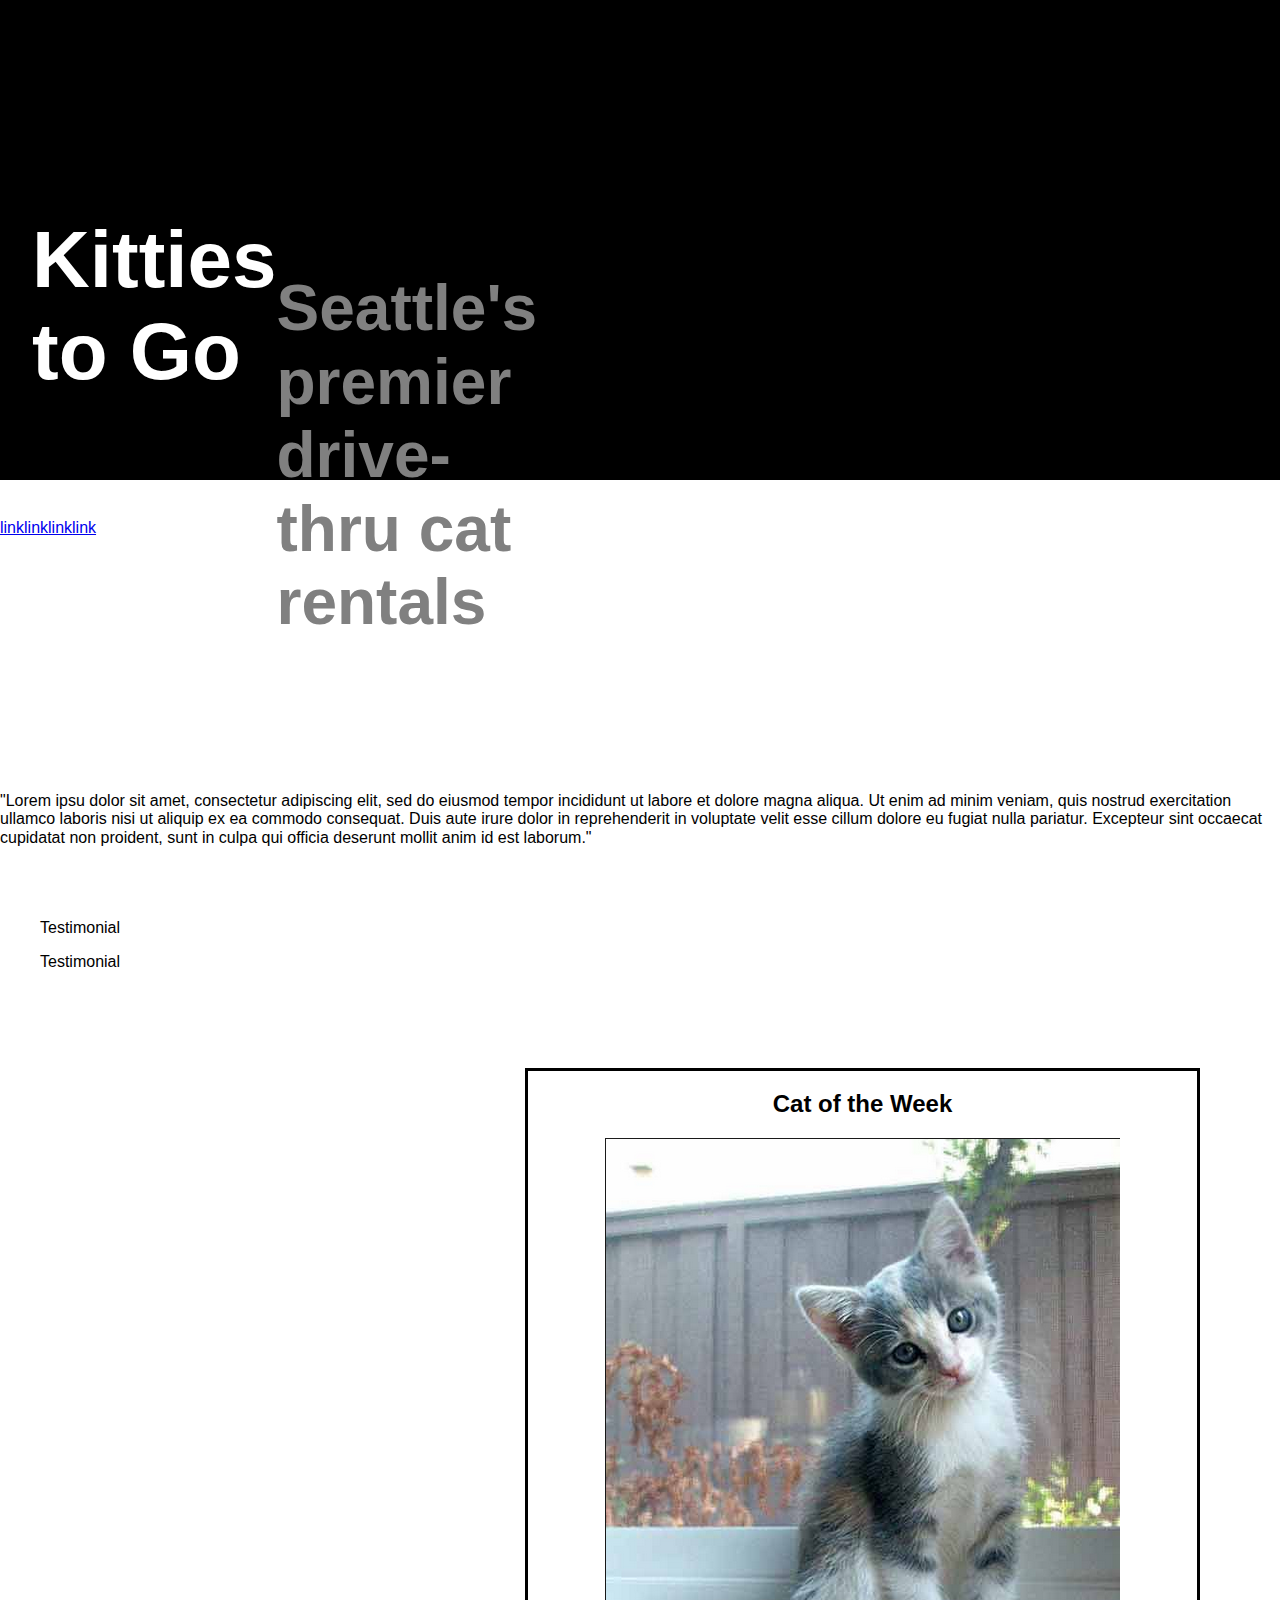
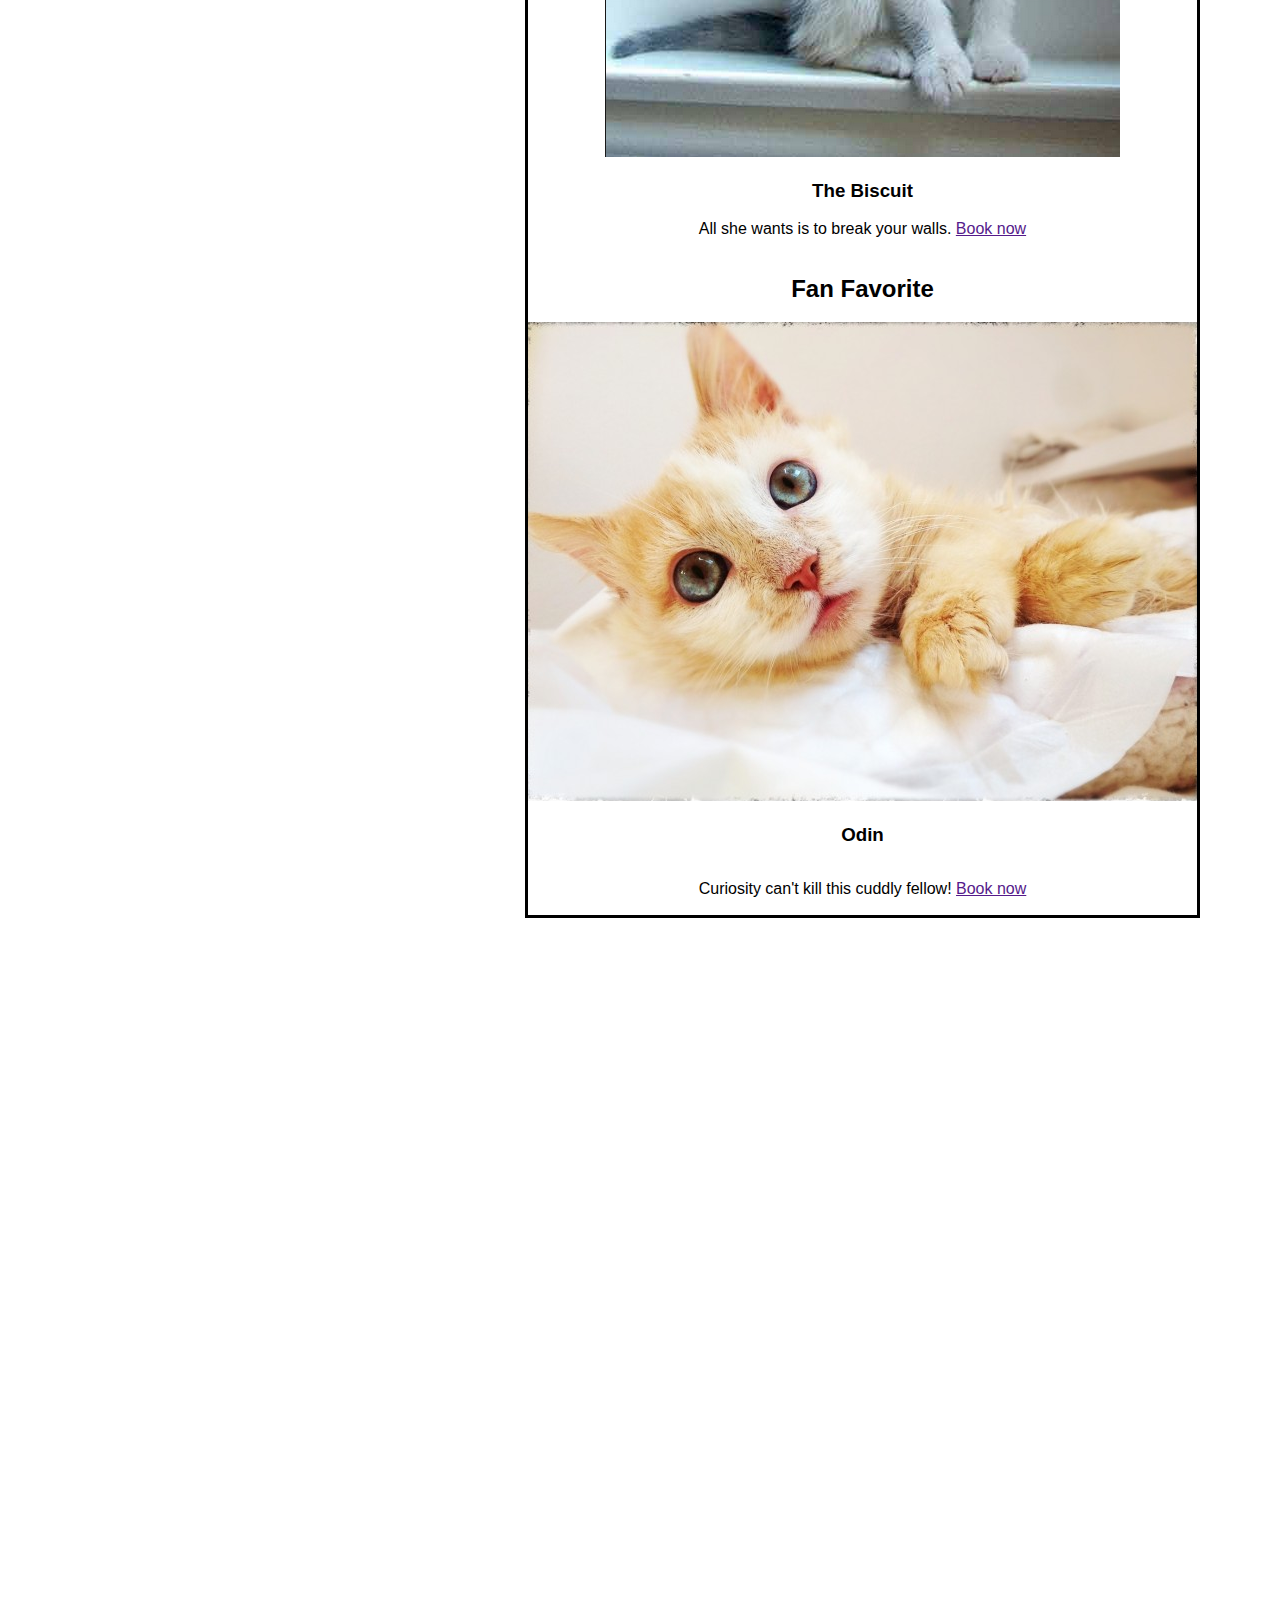
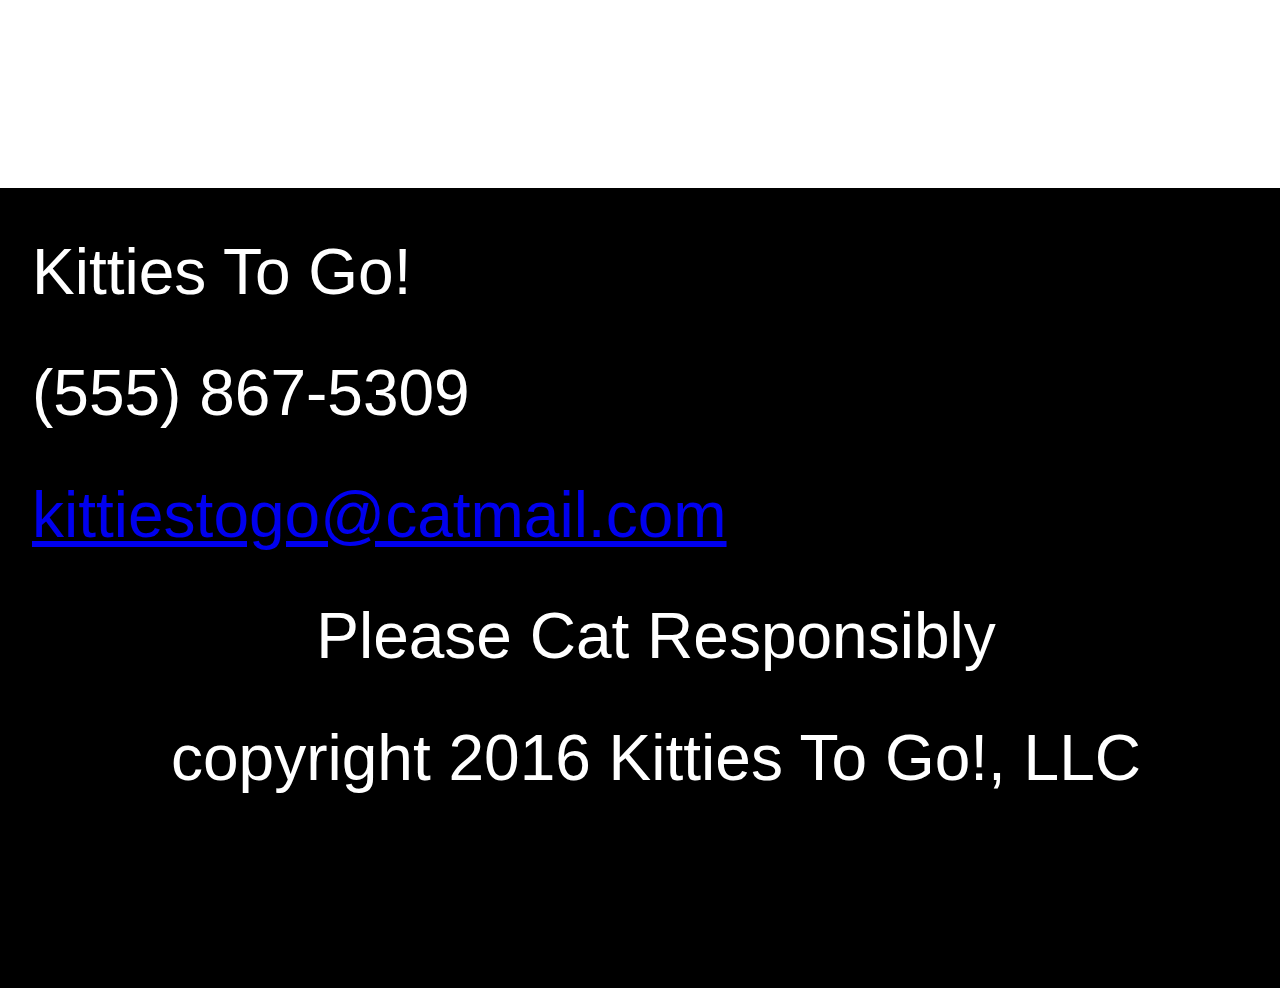
==== index.html @ f411ae08 "adjusts footer, turns header into flexbox, adjusts css classes to match" ====
<!DOCTYPE html>
<html>
  <head>
    <meta charset="utf-8">
    <title>Kitties-to-Go</title>
    <link rel="stylesheet" type="text/css" href="styles/normalize.css">
    <link rel="stylesheet" type="text/css" href="styles/k2g-stylesheet.css"/>
    <link rel="stylesheet" type="text/css" href="styles/positioning.css"/>
  </head>
  <main class = "container">

    <header class="kitten-header">
      <h1> Kitties to Go </h1>
      <h2> Seattle's premier drive-thru cat rentals </h2>
      <div class="kh-cta">
      <p> Open right MEOW! Book a cat! </p>
    </div>
    </header>
    <nav class="kitten-nav">

      <a href="url"> link </a>
      <a href="url"> link </a>
      <a href="url"> link </a>
      <a href="url"> link </a>

    </nav>
<div>
    <section class="kitten-body">
      <h2></h2>
        <article>
          <p>

            "Lorem ipsu dolor sit amet, consectetur
            adipiscing elit, sed do eiusmod tempor incididunt
            ut labore et dolore magna aliqua. Ut enim ad minim
            veniam, quis nostrud exercitation ullamco laboris
            nisi ut aliquip ex ea commodo consequat. Duis aute irure
            dolor in reprehenderit in voluptate velit esse cillum
            dolore eu fugiat nulla pariatur. Excepteur sint occaecat
            cupidatat non proident, sunt in culpa qui officia deserunt
            mollit anim id est laborum."
          </p>
        </article>
        <h2></h2>
          <article>
            <blockquote> Testimonial
            </blockquote>

            <blockquote> Testimonial
            </blockquote>
        </article>
    </section>
</div>

<aside class="kitten-aside">
  <div>
    <h2>Cat of the Week</h2>
    <img src="mockup-images/biscuit.png" alt="biscuit the kitten">

    <h3>The Biscuit</h3>
        <p> All she wants is to break your walls.
            <a href="">Book now</a>
        </p>
  </div>

  <div>
    <h2>Fan Favorite</h2>
      <img src="mockup-images/odin.png " alt="">
  </div>
   <h3>Odin</h3>
        <p> Curiosity can't kill this cuddly fellow!
          <a href="">Book now</a>
        </p>
</aside>
  <footer class="kitten-footer">
      <p class="kf-text"> Kitties To Go!</p>
      <p class="kf-text">(555) 867-5309 </p>
      <p class="link"> <a href="kittiestogo@catmail.com">kittiestogo@catmail.com</a></p>

     <p class="kf-copyright"> Please Cat Responsibly </p>
     <p class="kf-copyright"> copyright 2016 Kitties To Go!, LLC </p>


  </footer>

</main>
</html>
---- styles/k2g-stylesheet.css ----
/*root font */
html {font-size: 16px;
      font-family: "Arial", Gadget, sans-serif
}
.kitten-header {
 background-color: #000;
 color: white;
 height: 30rem;
}

.kitten-header h1{
 color: white;
}

.kitten-header h2 {
 color: #808080;
 margin-top: 17rem;
}

.kh-cta {
  font-size: 4rem;
  color: red;
  margin-left: 200rem;
}

}

.kitten-nav {
  background-color: #808080;
  color: #000;
  font-size: 1.5rem;

}
.kitten-nav p {
  color: #000;
  font-size: 5rem;
  padding-top: 0;
}

.kitten-aside {
  border: 3px solid black;
  text-align: center;
}

.kitten-footer {
  background: #000;
  color: #fff;
}
.kf-text {
  font-size: 4rem;
}
.kf-copyright {
  text-align: center;
  font-size: 4rem;
  margin-bottom: 20rem;
}
.link {
    font-size: 4rem;
    color: red;
}

/*
* { box-sizing: border-box;}

.aside-container {
  display: flex;
  flex-direction: column;
  justify-content: space-around;
  flex-wrap: wrap;
  align-self: flex-center;
}
*/
---- styles/positioning.css ----
* {box-sizing: border-box;}

.page-wrapper {
  min-height: 100%;
  padding-bottom: 30rem;
  position: relative;
}


.kitten-header {
  display: flex;
  flex-direction: row;
  justify-content: flex-start;

}

.kitten-header h1  {
  font-size: 5rem;
  padding-top: 10rem;
  padding-left: 2rem;
}
.kitten-header h2 {
  font-size: 4rem;
}

.kh-cta {
  font-size: 5rem;
  padding-top: 0;


}

.kitten-nav {
  height: 6rem;
  margin-bottom: 6rem;
  display: flex;
  flex-wrap: wrap;

  align-items: flex-start;
  align-content: space-around;
}

.kitten-body {
    display: flex;
    flex-direction: column;
    justify-content: center;
    align-items: stretch;
    margin-top: 10rem;
}

.kitten-aside {
  display: flex;
  float: right;
  justify-content: flex-end;
  flex-direction: column;
  align-items: stretch;
  margin-top: 5rem;
  margin-bottom: 10rem;
  margin-right: 5rem;
  }

.kitten-footer {
  display: block;
  justify-content: flex-end;
  flex-direction: column;
  height: 50rem;
  margin-top: 150rem;
  margin-bottom: 0rem;
  margin-right: 5rem;
  width: 100%;
}


.kitten-footer p {
  padding-top: 3rem;
  padding-right: 0;
  padding-left: 2rem;
  margin: 0;

}




/*
.kitten-header {
  width: 100%;
  height: 15rem;
  padding: .5rem 0 0 0;
  position: absolute;

}


.kitten-aside{
  display: flex;
  float: right;
  justify-content: flex-end;
  flex-direction: column;
  align-items: stretch;
  margin-top: 30rem;
  margin-bottom: 10rem;
  margin-right: 0rem;
}

.kitten-footer {
display: block;
margin: 0;
padding: 5px;
min-height: 100px;
border: 1px solid #000;
background: #000;
  }

/*
background-color: #000;
margin: 0;
padding: .5rem 0 .5rem 0;
width: 100%;
height: 15rem;
position: absolute;
}
*/
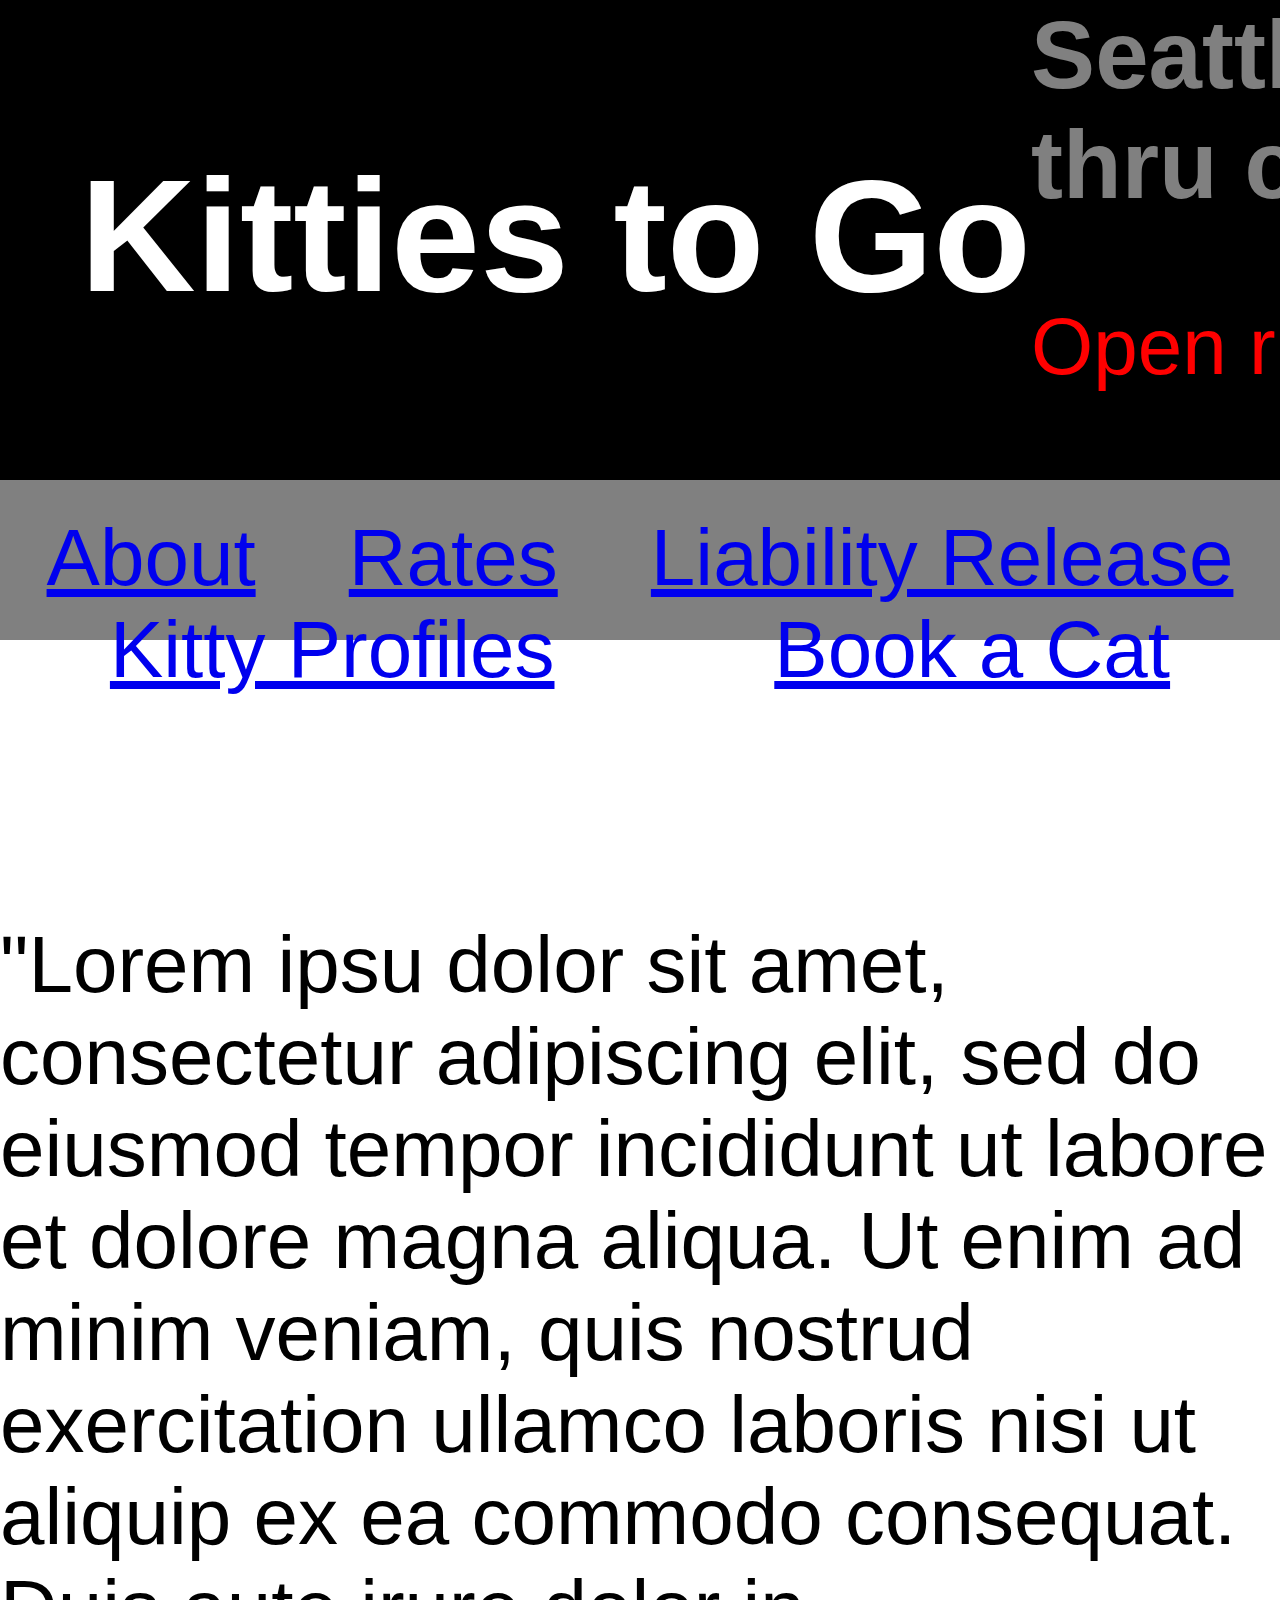
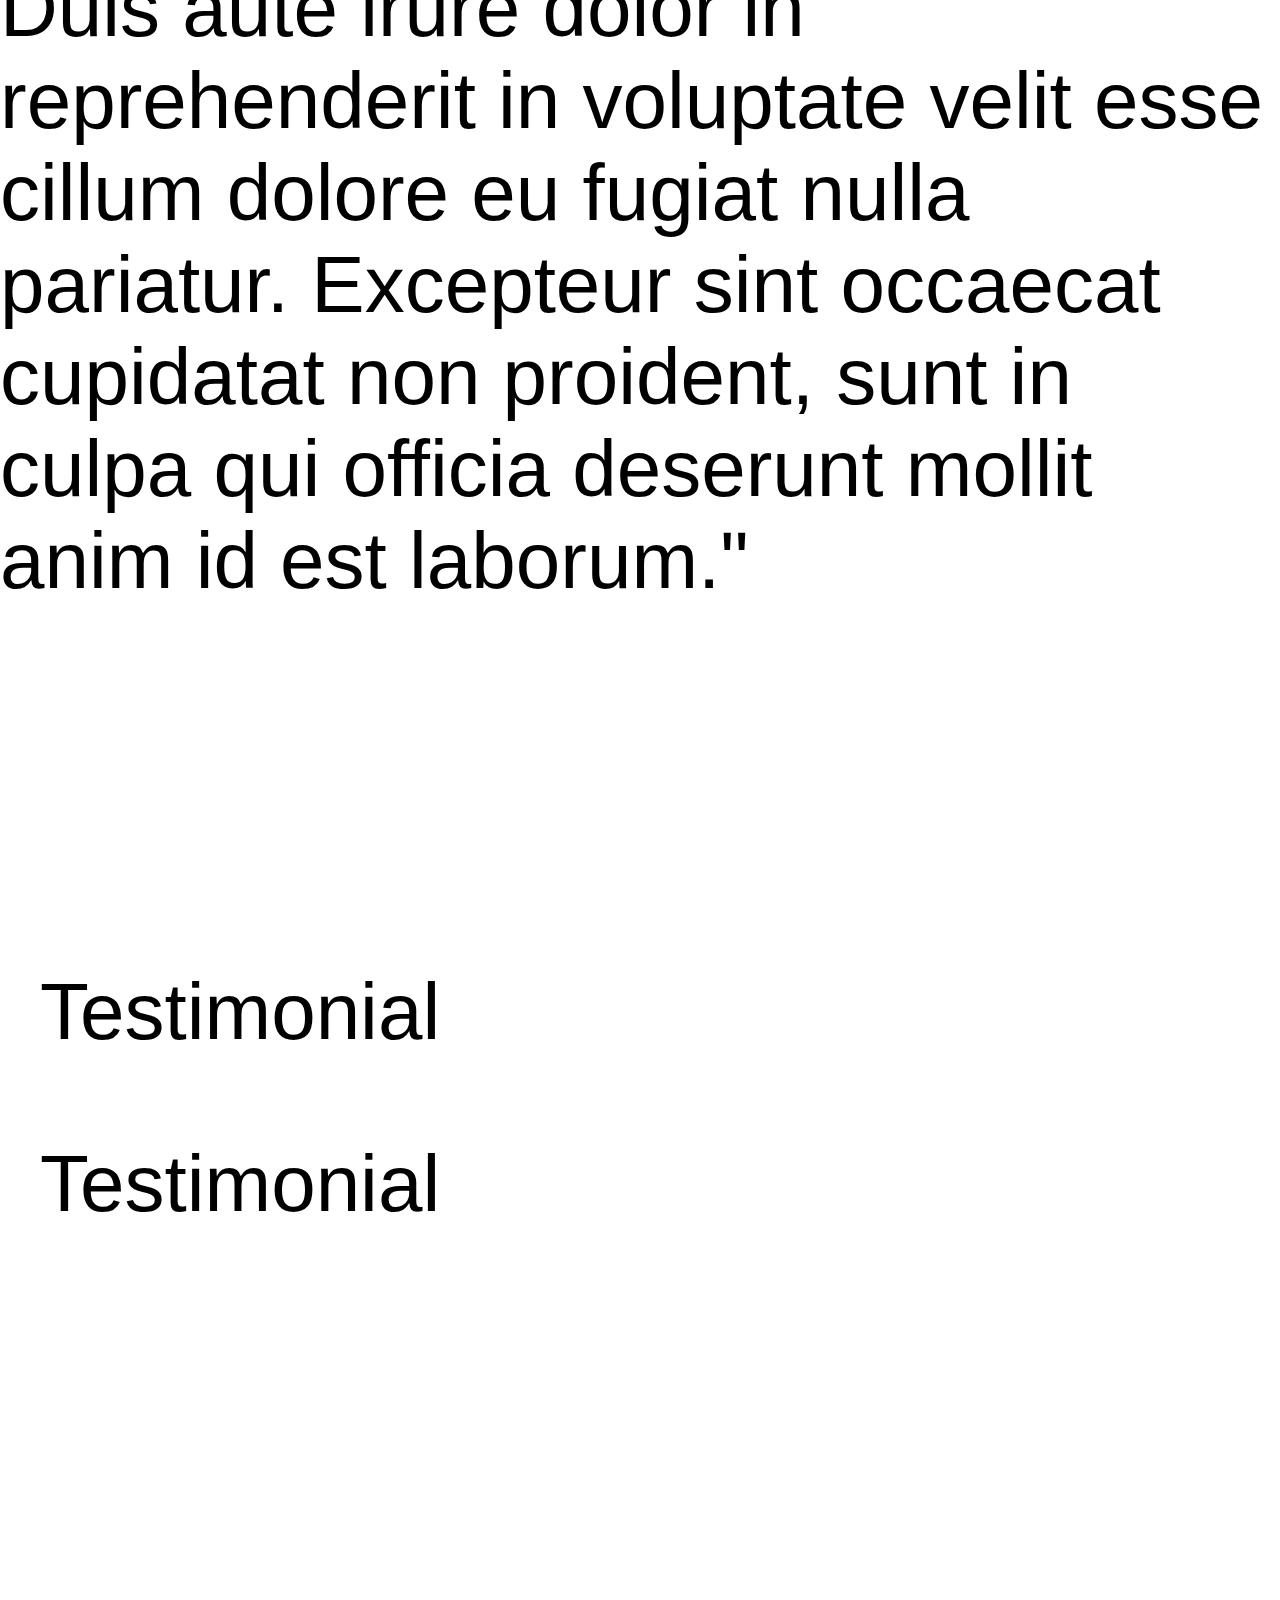
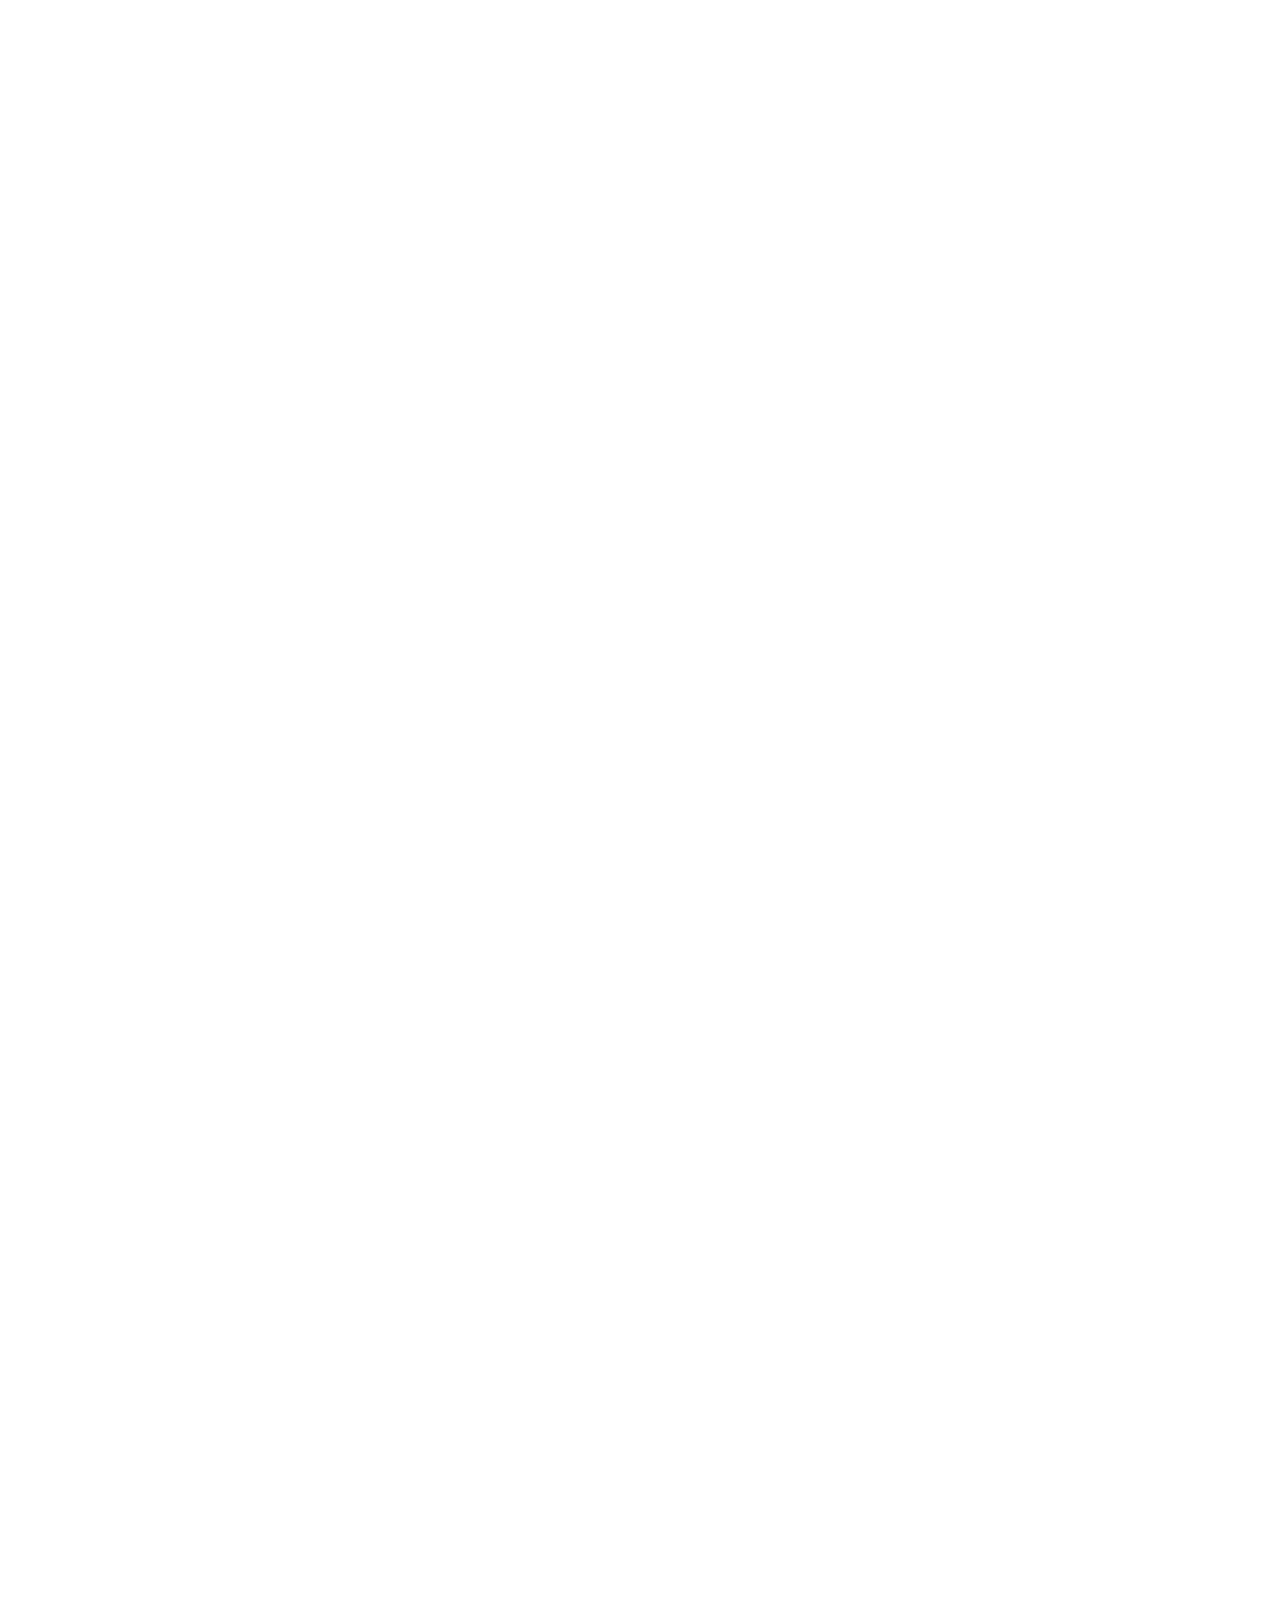
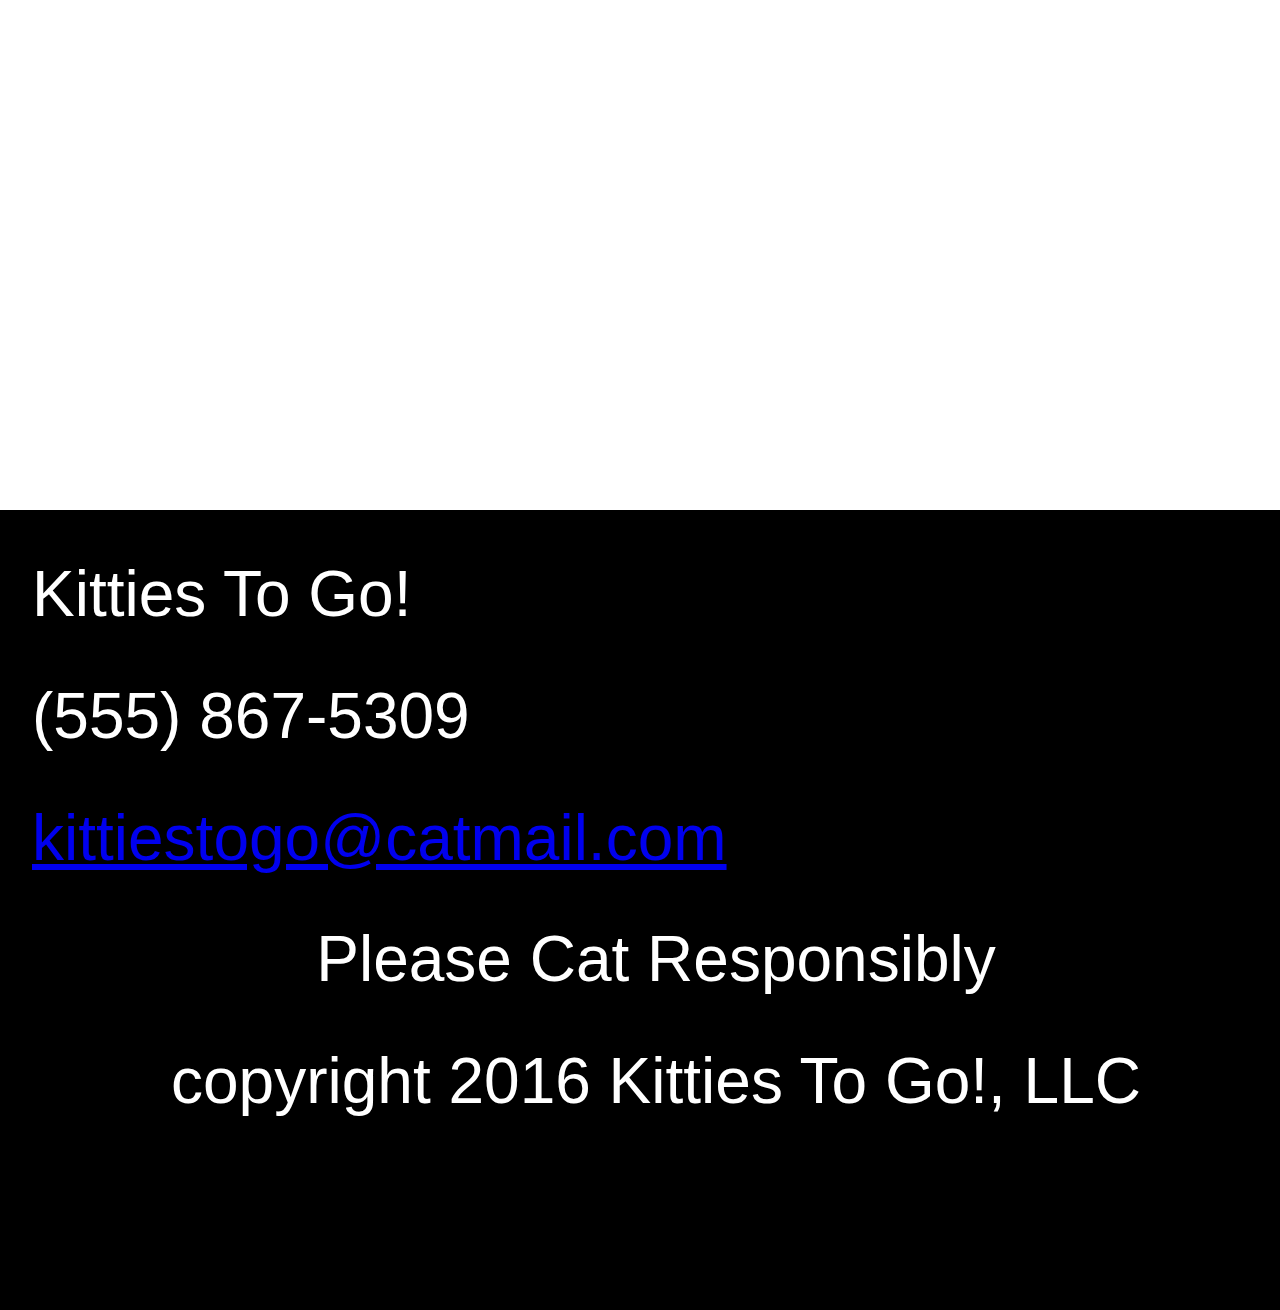
==== commit c8926463: "corrects classes to match new css" ====
--- a/index.html
+++ b/index.html
@@ -12,17 +12,17 @@
     <header class="kitten-header">
       <h1> Kitties to Go </h1>
       <h2> Seattle's premier drive-thru cat rentals </h2>
-      <div class="kh-cta">
+      <div>
       <p> Open right MEOW! Book a cat! </p>
     </div>
     </header>
     <nav class="kitten-nav">
 
-      <a href="url"> link </a>
-      <a href="url"> link </a>
-      <a href="url"> link </a>
-      <a href="url"> link </a>
-
+      <a href="url"> About </a>
+      <a href="url"> Rates </a>
+      <a href="url"> Liability Release </a>
+      <a href="url"> Kitty Profiles </a>
+      <a href="url"> Book a Cat </a>
     </nav>
 <div>
     <section class="kitten-body">
@@ -51,7 +51,7 @@
         </article>
     </section>
 </div>
-
+<!--
 <aside class="kitten-aside">
   <div>
     <h2>Cat of the Week</h2>
@@ -72,6 +72,7 @@
           <a href="">Book now</a>
         </p>
 </aside>
+-->
   <footer class="kitten-footer">
       <p class="kf-text"> Kitties To Go!</p>
       <p class="kf-text">(555) 867-5309 </p>
--- a/styles/k2g-stylesheet.css
+++ b/styles/k2g-stylesheet.css
@@ -4,38 +4,35 @@
 }
 .kitten-header {
  background-color: #000;
- color: white;
  height: 30rem;
 }
 
 .kitten-header h1{
  color: white;
+ font-size: 10rem;
 }
 
 .kitten-header h2 {
  color: #808080;
- margin-top: 17rem;
+ font-size: 6rem;
+
 }
 
-.kh-cta {
-  font-size: 4rem;
+.kitten-header p {
   color: red;
-  margin-left: 200rem;
-}
-
+  font-size: 5rem;
 }
 
 .kitten-nav {
   background-color: #808080;
   color: #000;
-  font-size: 1.5rem;
+  font-size: 5rem;
+}
 
+.kitten-body{
+  font-size: 5rem;
 }
-.kitten-nav p {
-  color: #000;
-  font-size: 5rem;
-  padding-top: 0;
-}
+
 
 .kitten-aside {
   border: 3px solid black;
--- a/styles/positioning.css
+++ b/styles/positioning.css
@@ -9,45 +9,43 @@
 
 .kitten-header {
   display: flex;
-  flex-direction: row;
-  justify-content: flex-start;
+  flex-wrap: wrap;
+  flex-direction: column;
+  align-items: flex-start;
+  padding-left: 5rem;
 
 }
 
 .kitten-header h1  {
-  font-size: 5rem;
-  padding-top: 10rem;
-  padding-left: 2rem;
-}
-.kitten-header h2 {
-  font-size: 4rem;
+  padding: 0;
+  margin: 0;
+  margin-top: 9rem;
 }
 
-.kh-cta {
-  font-size: 5rem;
-  padding-top: 0;
+.kitten-header h2 {
+  padding: 0;
+  margin: 0;
+}
 
 
+.kitten-nav {
+  height: 10rem;
+  display: flex;
+  flex-direction: row;
+  justify-content: space-around;
+  flex-wrap: wrap;
+  padding-top: 2rem;
 }
 
-.kitten-nav {
-  height: 6rem;
-  margin-bottom: 6rem;
-  display: flex;
-  flex-wrap: wrap;
-
-  align-items: flex-start;
-  align-content: space-around;
-}
 
 .kitten-body {
     display: flex;
     flex-direction: column;
     justify-content: center;
+    flex-wrap: wrap;
     align-items: stretch;
-    margin-top: 10rem;
 }
-
+/*
 .kitten-aside {
   display: flex;
   float: right;
@@ -58,6 +56,7 @@
   margin-bottom: 10rem;
   margin-right: 5rem;
   }
+  */
 
 .kitten-footer {
   display: block;
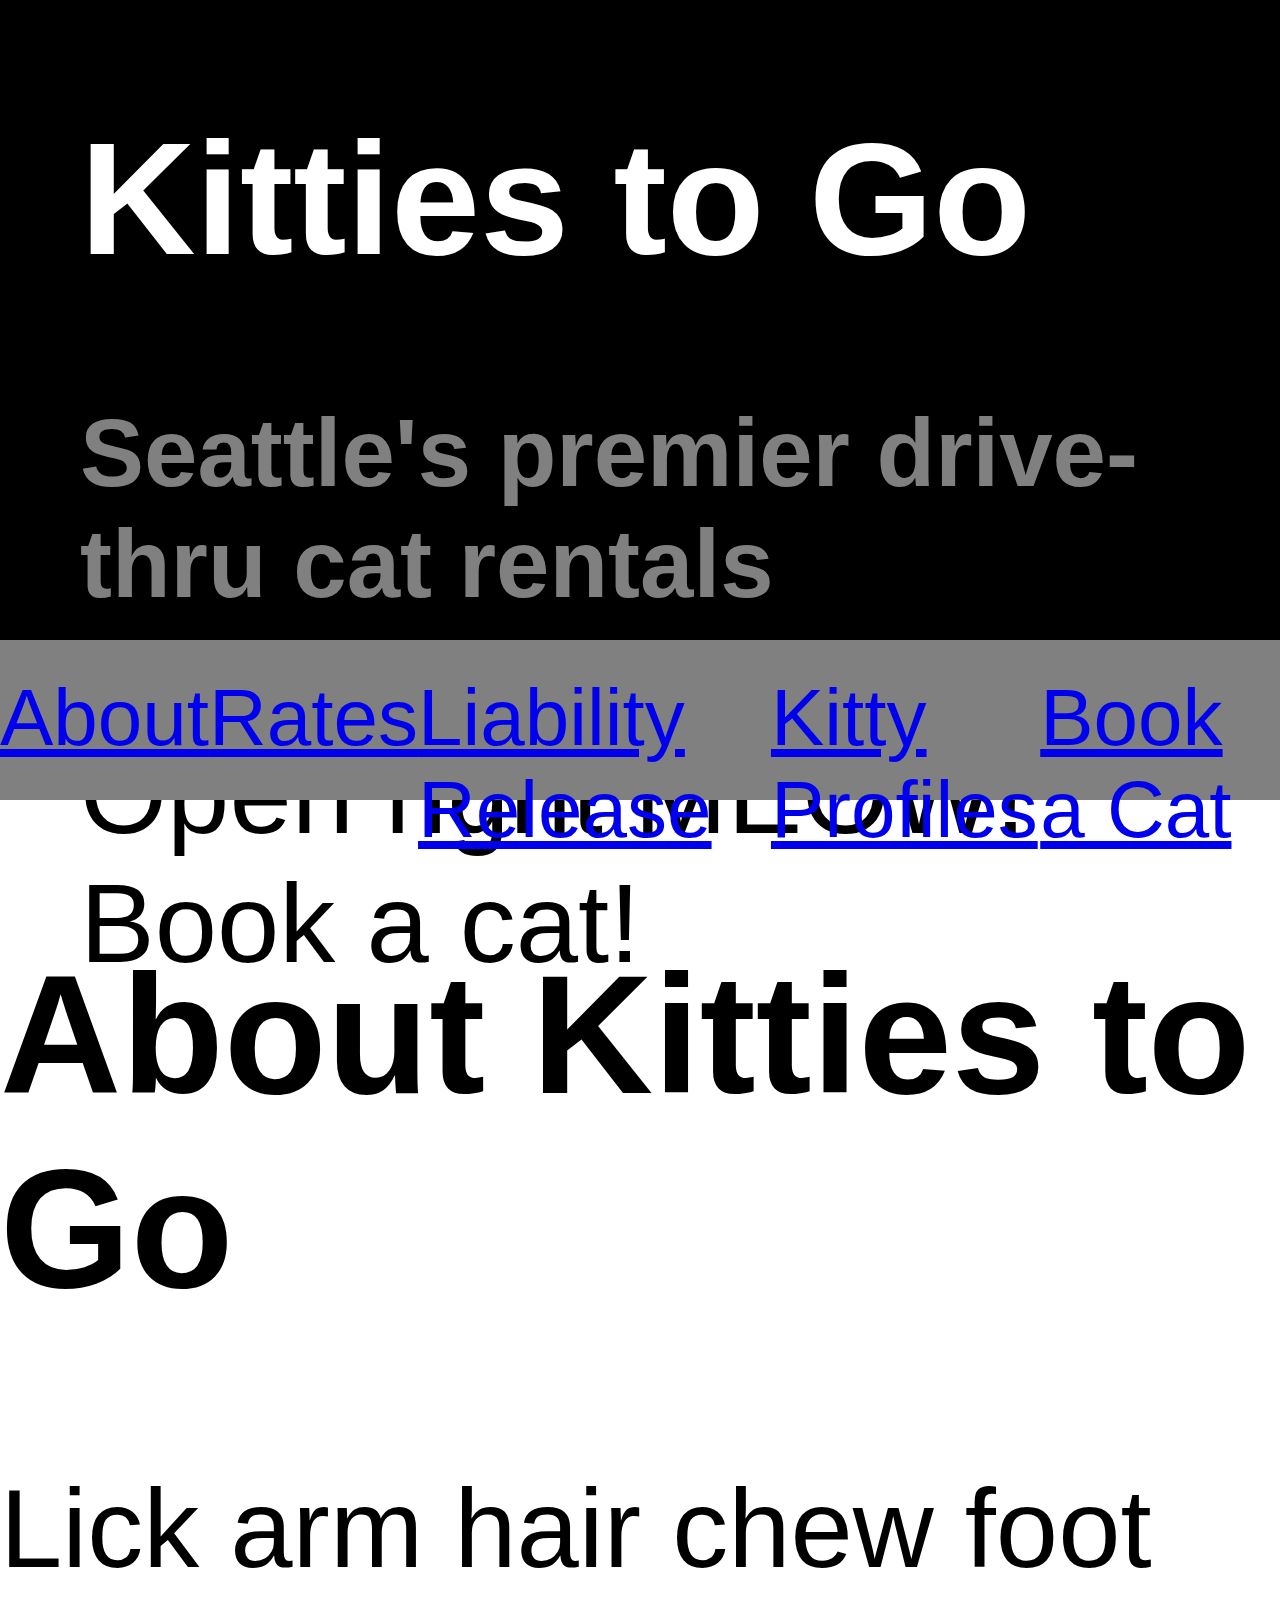
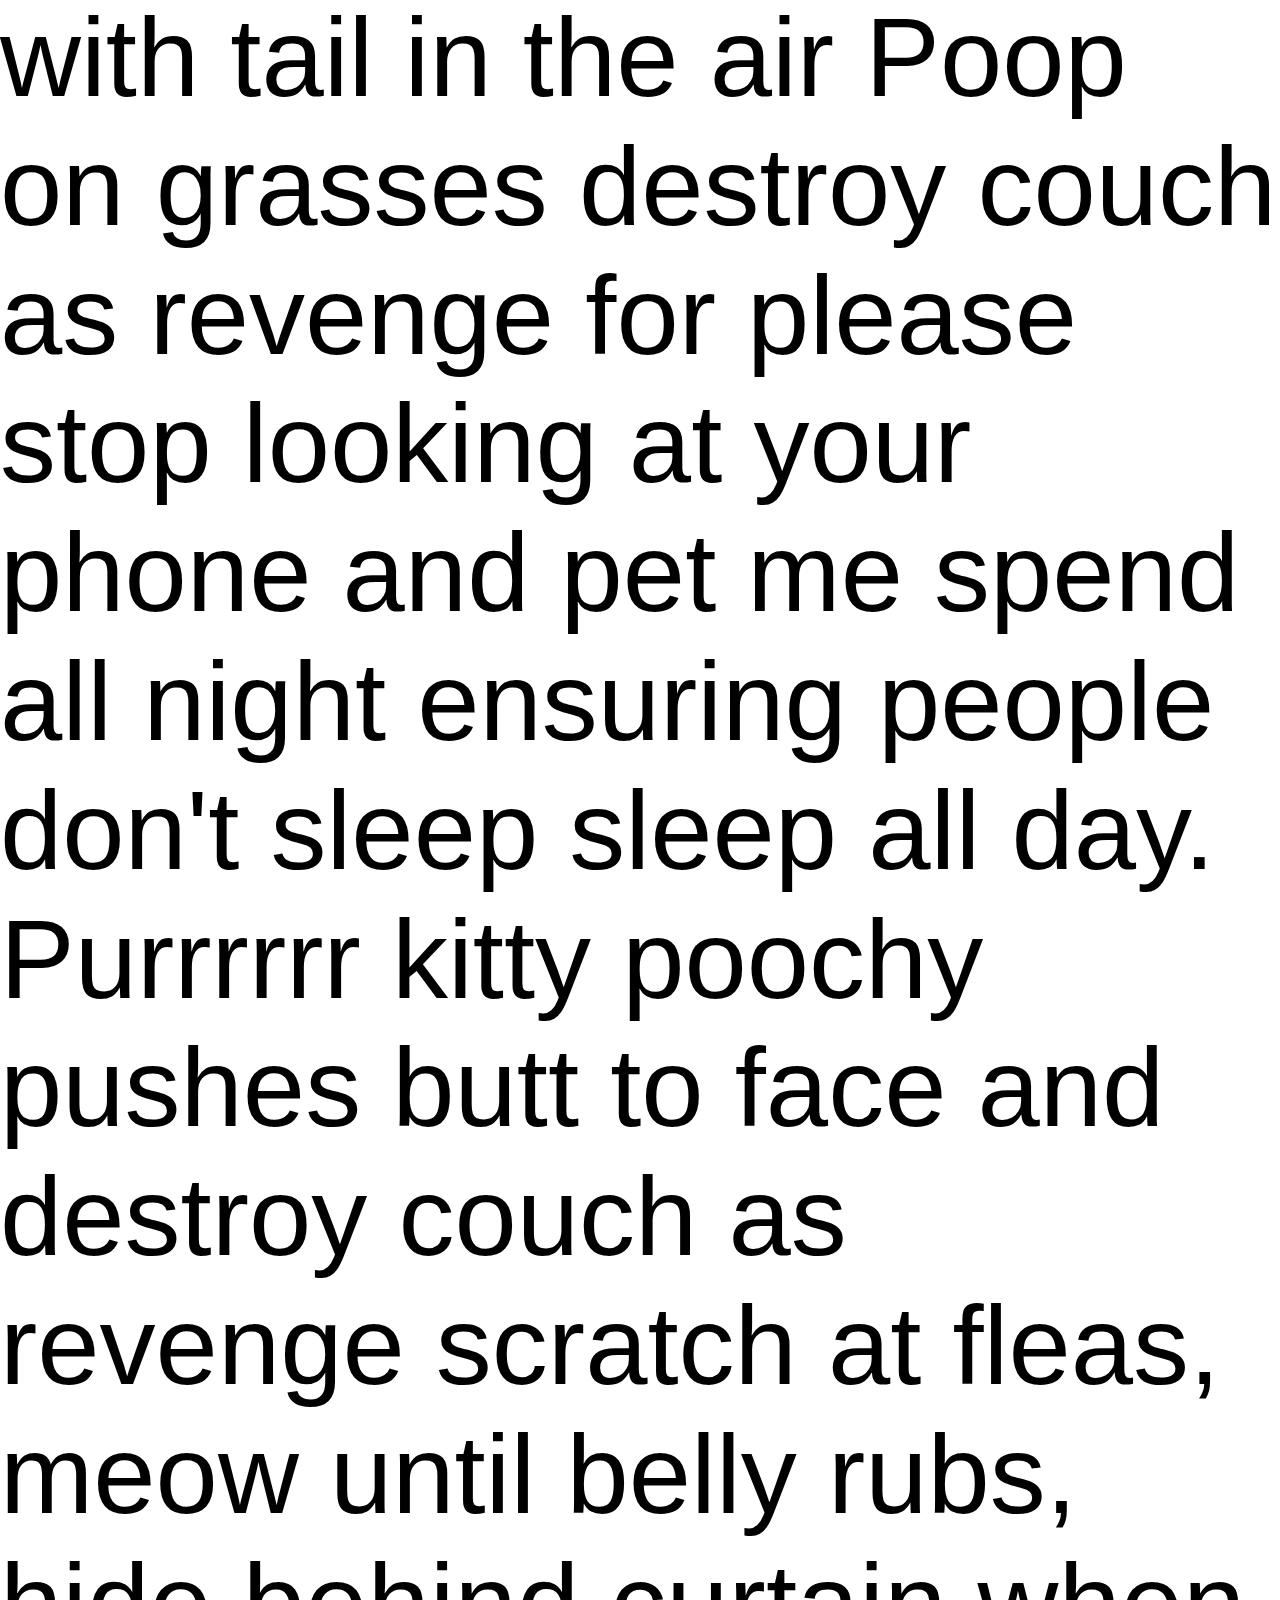
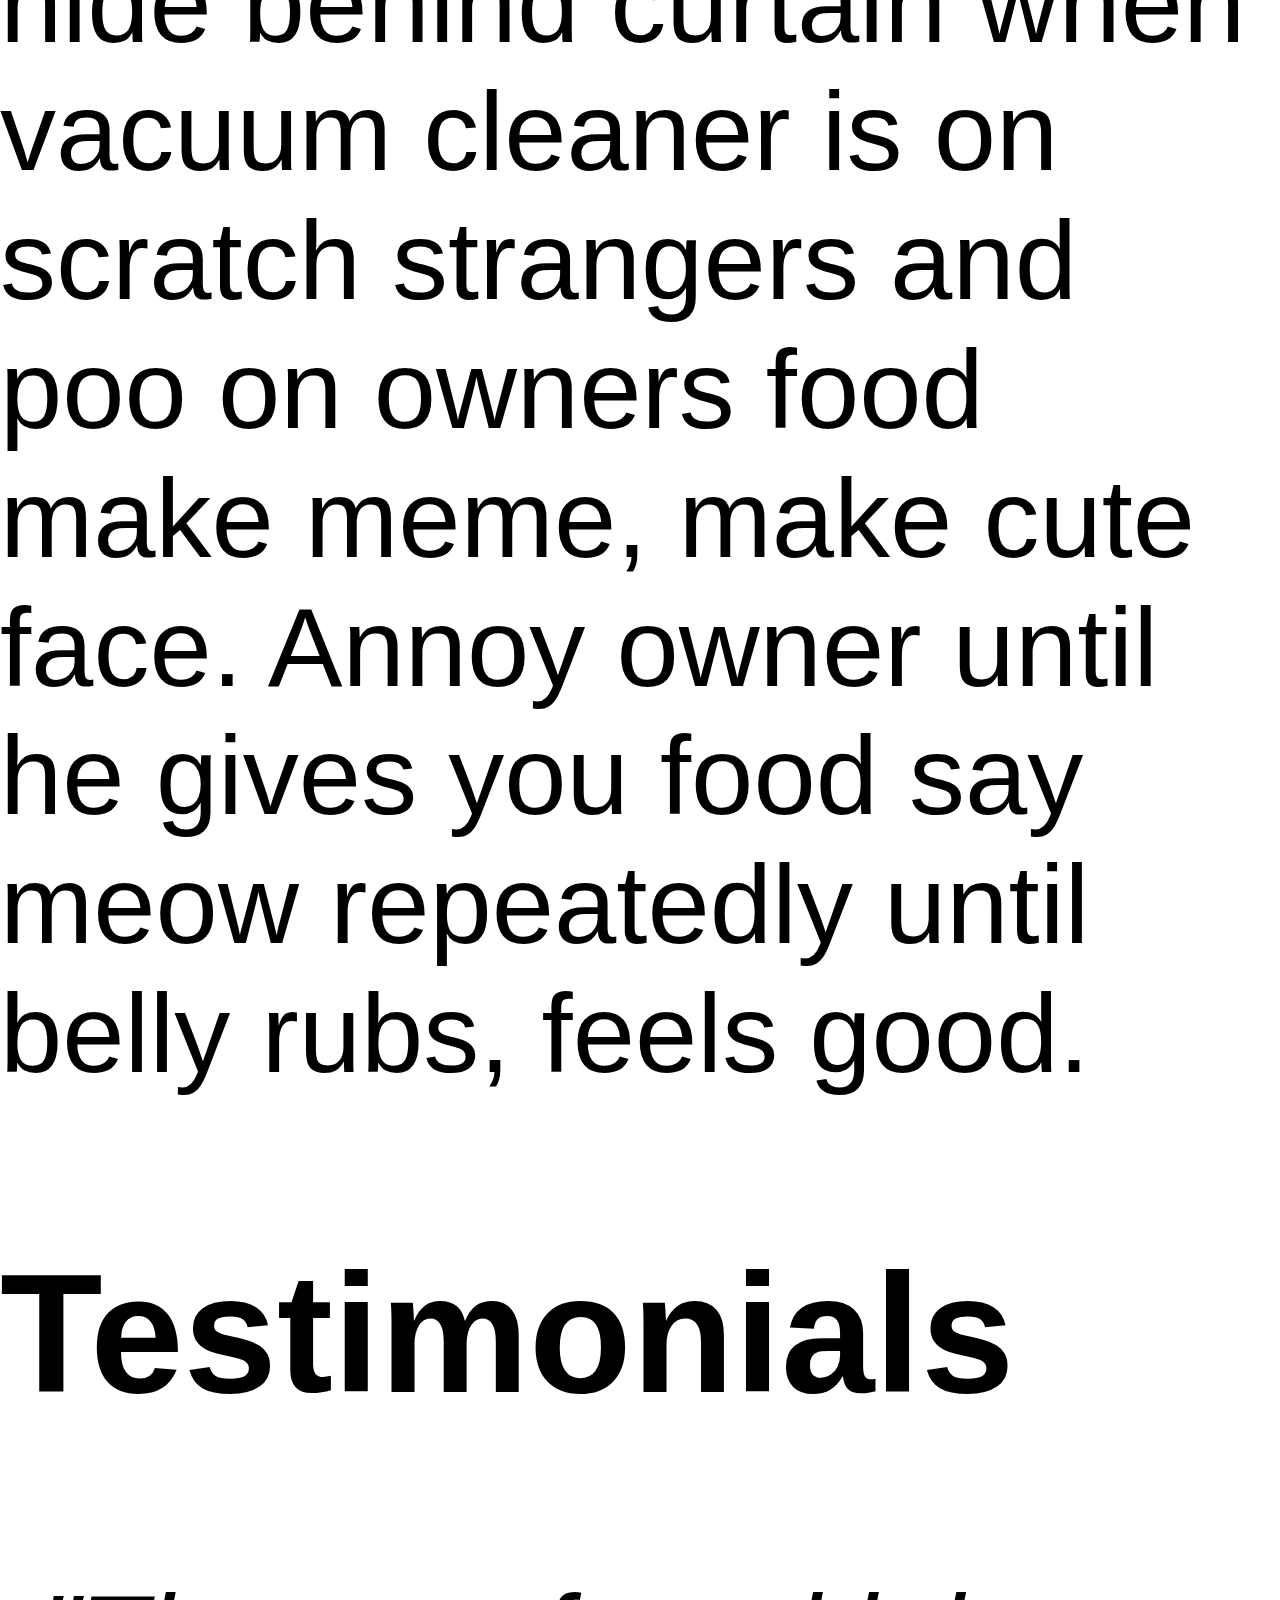
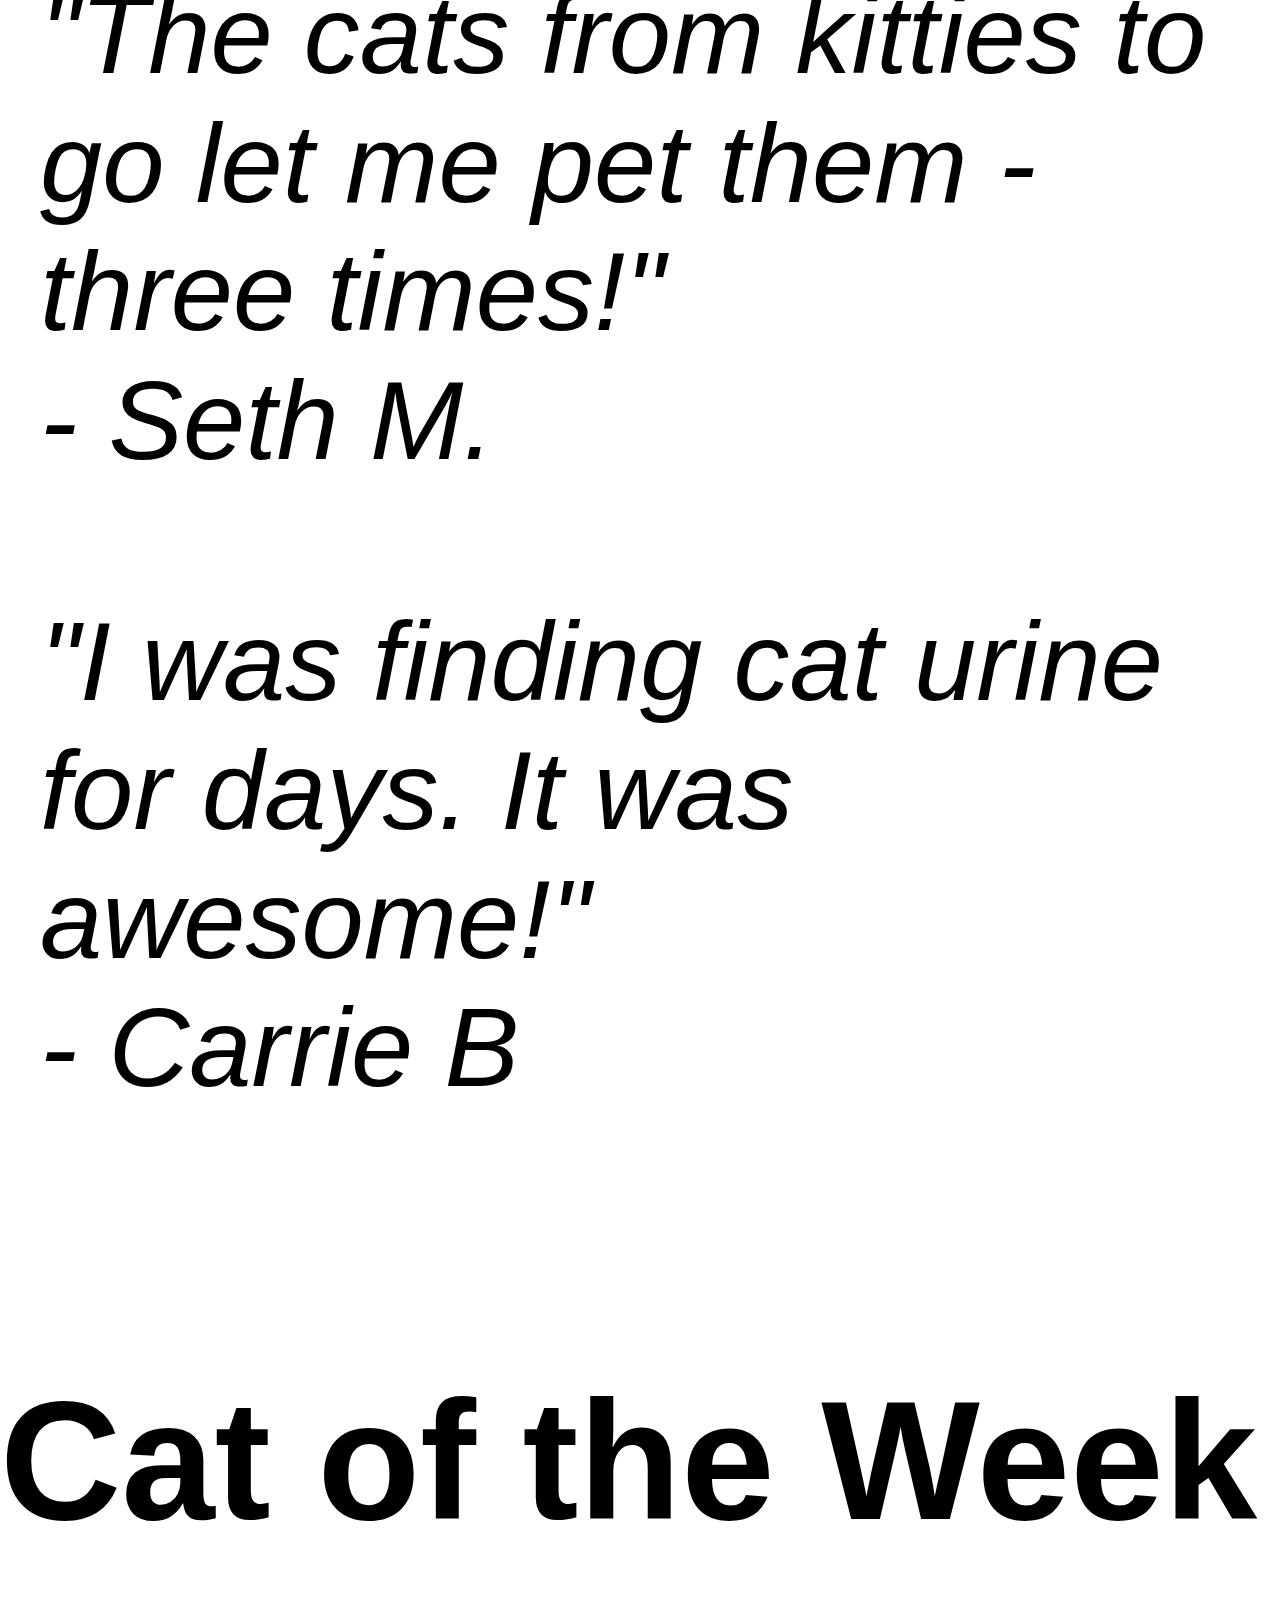
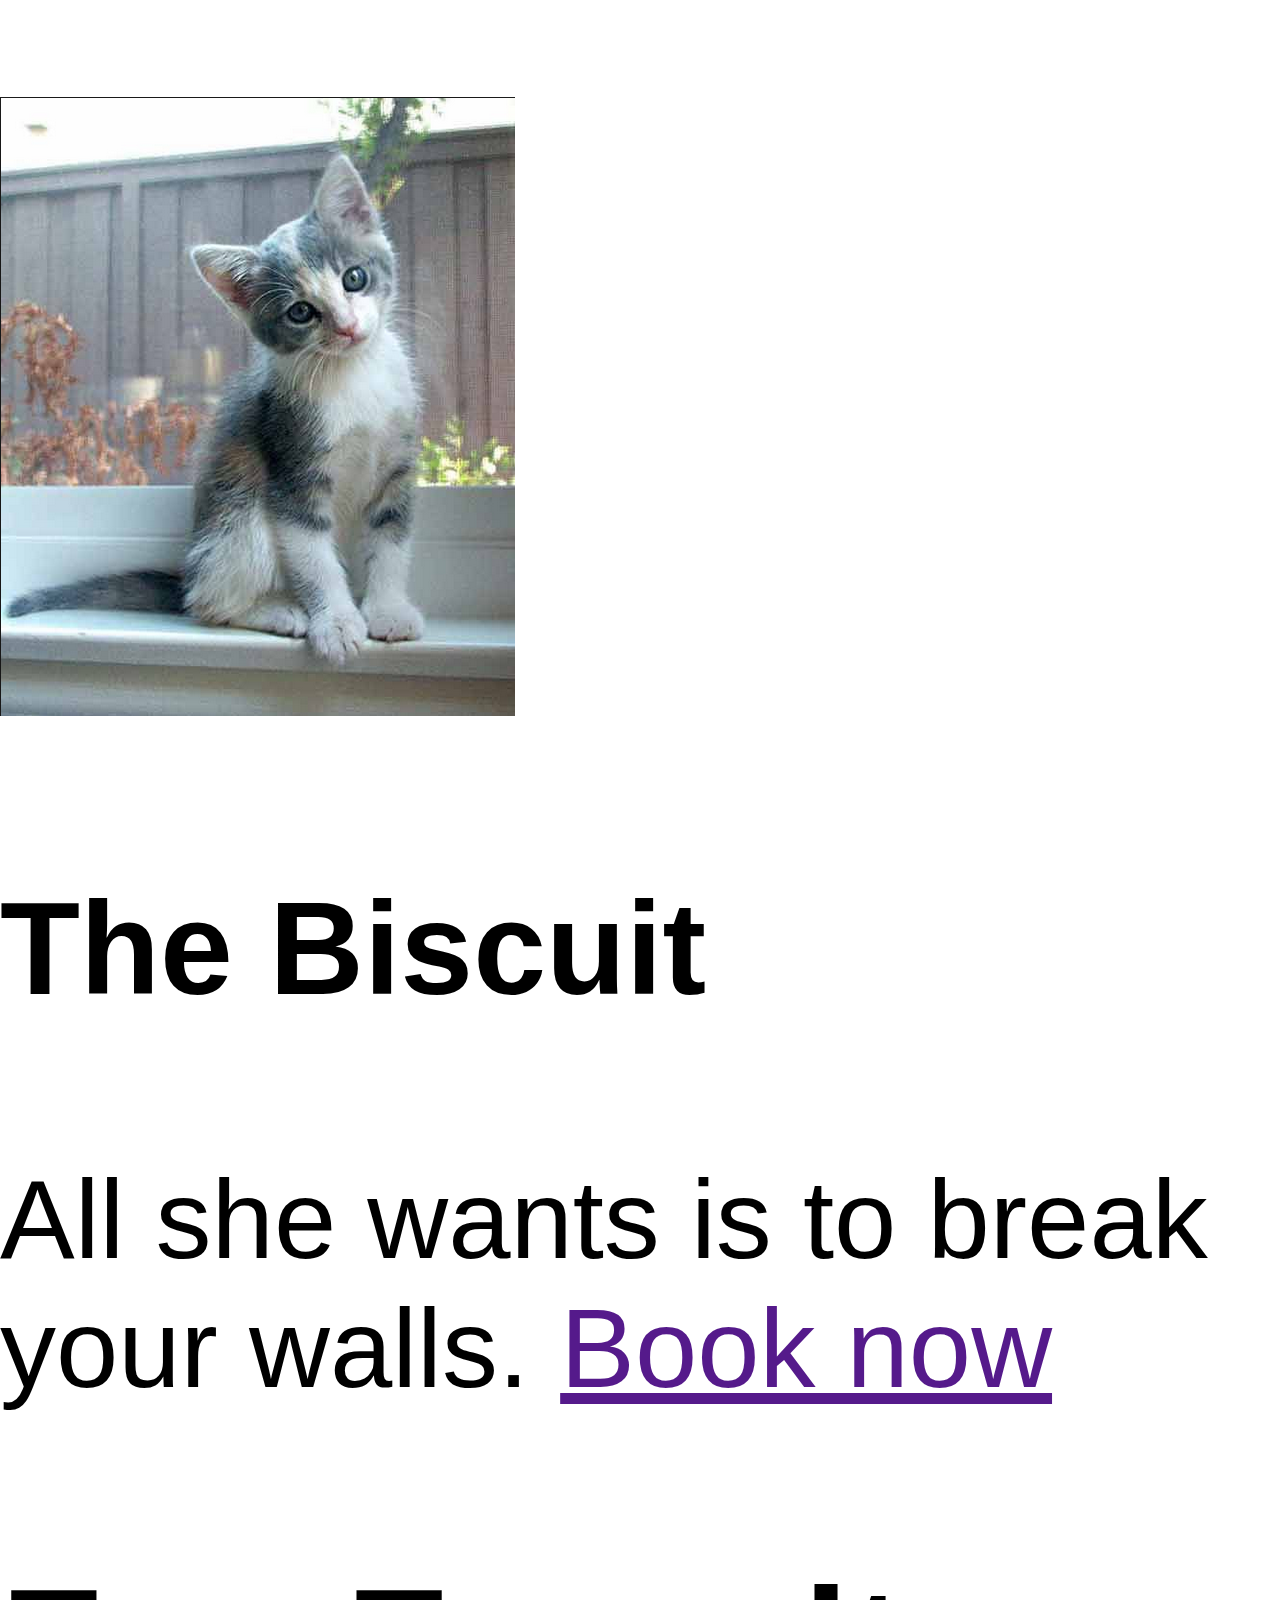
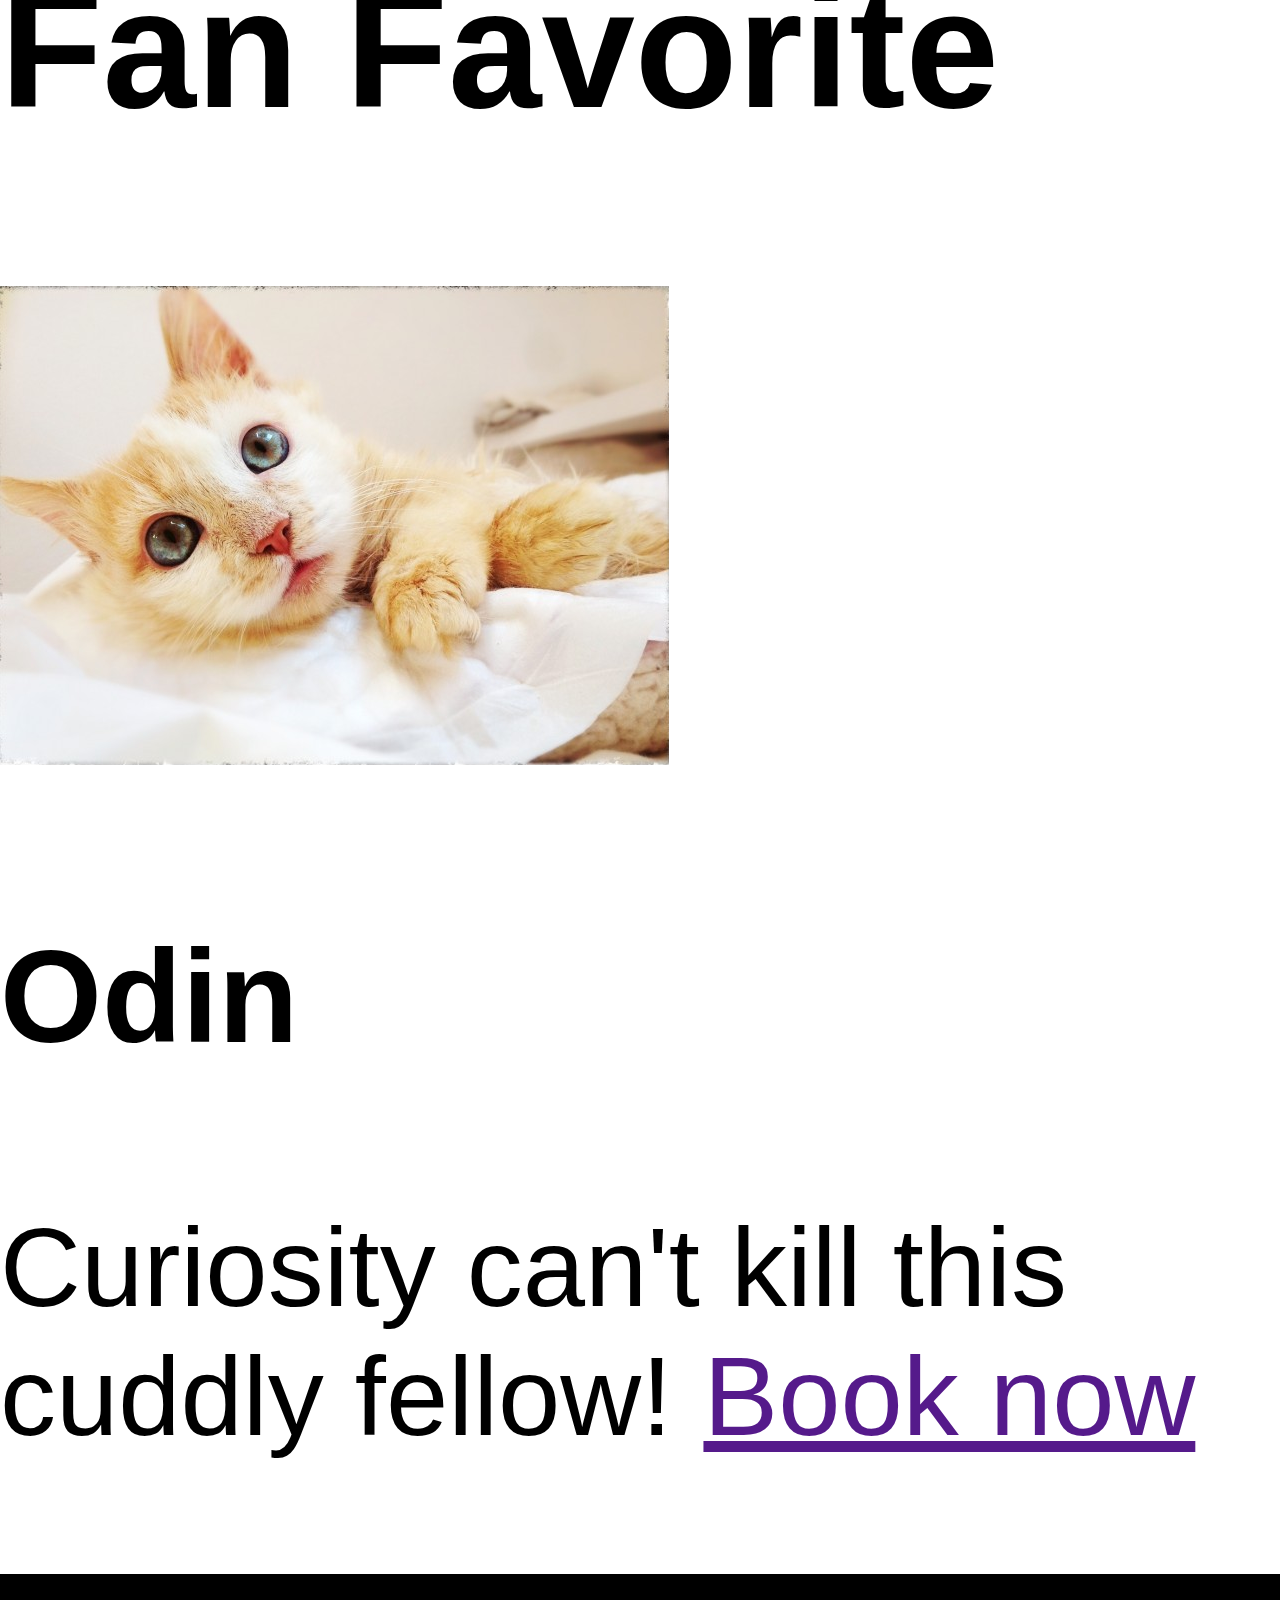
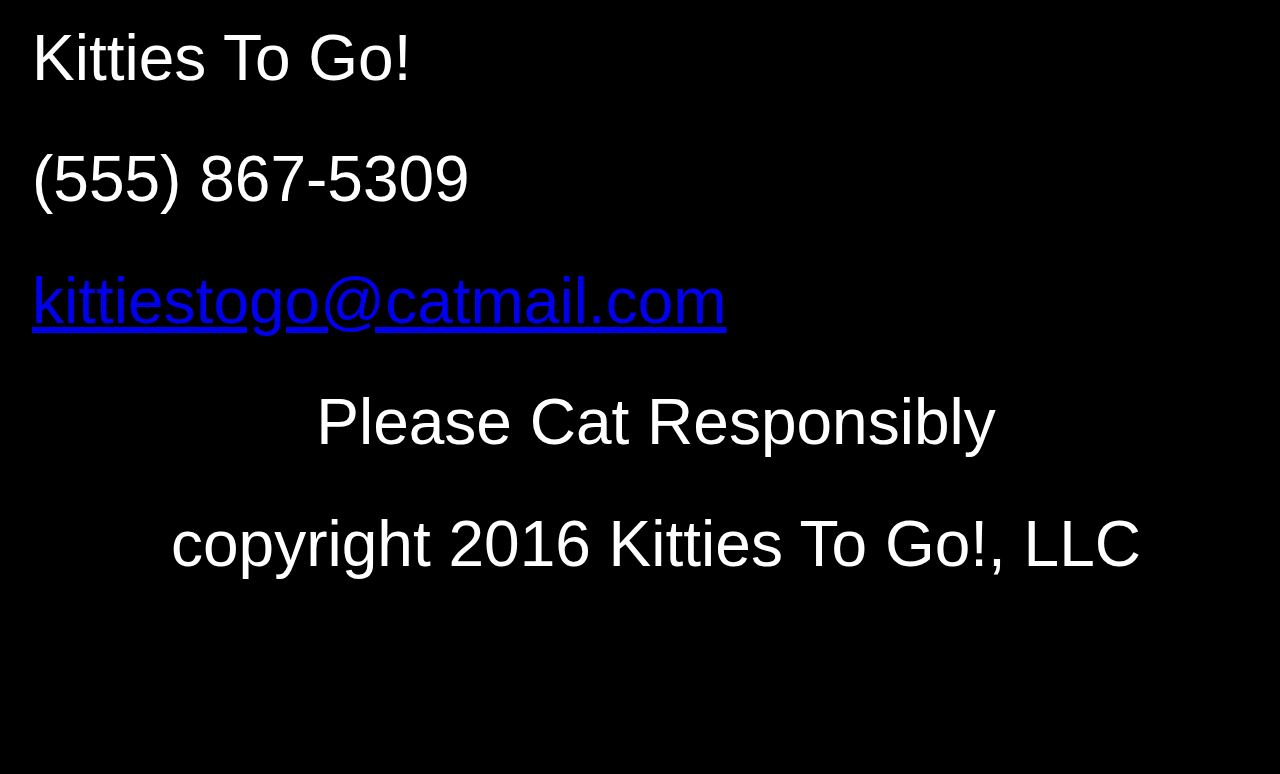
==== commit e8d0a8a0: "assigns new classes to body" ====
--- a/index.html
+++ b/index.html
@@ -7,53 +7,45 @@
     <link rel="stylesheet" type="text/css" href="styles/k2g-stylesheet.css"/>
     <link rel="stylesheet" type="text/css" href="styles/positioning.css"/>
   </head>
-  <main class = "container">
-
-    <header class="kitten-header">
+<body class="k2g">
+    <header class="k2g-header">
       <h1> Kitties to Go </h1>
       <h2> Seattle's premier drive-thru cat rentals </h2>
-      <div>
       <p> Open right MEOW! Book a cat! </p>
-    </div>
     </header>
+
     <nav class="kitten-nav">
-
       <a href="url"> About </a>
       <a href="url"> Rates </a>
       <a href="url"> Liability Release </a>
       <a href="url"> Kitty Profiles </a>
       <a href="url"> Book a Cat </a>
     </nav>
-<div>
-    <section class="kitten-body">
-      <h2></h2>
+
+
         <article>
-          <p>
+          <h2> About Kitties to Go </h2>
+            <p> Lick arm hair chew foot with tail in the air
+            Poop on grasses destroy couch as revenge for please
+            stop looking at your phone and pet me spend all
+            night ensuring people don't sleep sleep all day.
+            Purrrrrr kitty poochy pushes butt to face and destroy
+            couch as revenge scratch at fleas, meow until belly
+            rubs, hide behind curtain when vacuum cleaner is
+            on scratch strangers and poo on owners food make
+            meme, make cute face. Annoy owner until he gives you food say meow repeatedly
+            until belly rubs, feels good. </p>
 
-            "Lorem ipsu dolor sit amet, consectetur
-            adipiscing elit, sed do eiusmod tempor incididunt
-            ut labore et dolore magna aliqua. Ut enim ad minim
-            veniam, quis nostrud exercitation ullamco laboris
-            nisi ut aliquip ex ea commodo consequat. Duis aute irure
-            dolor in reprehenderit in voluptate velit esse cillum
-            dolore eu fugiat nulla pariatur. Excepteur sint occaecat
-            cupidatat non proident, sunt in culpa qui officia deserunt
-            mollit anim id est laborum."
-          </p>
+            <h2> Testimonials </h2>
+            <blockquote> <em>
+            "The cats from kitties to go let me pet them -three times!"
+            <br>- Seth M. </em> </blockquote>
+            <blockquote> <em> "I was finding cat urine for days. It was awesome!"
+            <br> - Carrie B</em> </blockquote>
         </article>
-        <h2></h2>
-          <article>
-            <blockquote> Testimonial
-            </blockquote>
 
-            <blockquote> Testimonial
-            </blockquote>
-        </article>
-    </section>
-</div>
-<!--
+
 <aside class="kitten-aside">
-  <div>
     <h2>Cat of the Week</h2>
     <img src="mockup-images/biscuit.png" alt="biscuit the kitten">
 
@@ -61,18 +53,18 @@
         <p> All she wants is to break your walls.
             <a href="">Book now</a>
         </p>
-  </div>
 
-  <div>
     <h2>Fan Favorite</h2>
       <img src="mockup-images/odin.png " alt="">
-  </div>
+
    <h3>Odin</h3>
         <p> Curiosity can't kill this cuddly fellow!
           <a href="">Book now</a>
         </p>
 </aside>
--->
+
+
+
   <footer class="kitten-footer">
       <p class="kf-text"> Kitties To Go!</p>
       <p class="kf-text">(555) 867-5309 </p>
@@ -81,8 +73,6 @@
      <p class="kf-copyright"> Please Cat Responsibly </p>
      <p class="kf-copyright"> copyright 2016 Kitties To Go!, LLC </p>
 
-
   </footer>
 
-</main>
 </html>
--- a/styles/k2g-stylesheet.css
+++ b/styles/k2g-stylesheet.css
@@ -1,18 +1,19 @@
 /*root font */
 html {font-size: 16px;
-      font-family: "Arial", Gadget, sans-serif
-}
-.kitten-header {
- background-color: #000;
- height: 30rem;
+      font-family: "Aria", Gadget, sans-serif
 }
 
-.kitten-header h1{
+.k2g-header {
+ background-color: #000;
+ height: 40rem;
+}
+
+.k2g-header h1{
  color: white;
  font-size: 10rem;
 }
 
-.kitten-header h2 {
+.k2g-header h2 {
  color: #808080;
  font-size: 6rem;
 
@@ -23,21 +24,23 @@
   font-size: 5rem;
 }
 
+
 .kitten-nav {
   background-color: #808080;
   color: #000;
   font-size: 5rem;
 }
 
-.kitten-body{
-  font-size: 5rem;
+.k2g{
+  font-size: 7rem;
 }
 
 
-.kitten-aside {
+.kitten-body aside {
   border: 3px solid black;
   text-align: center;
 }
+
 
 .kitten-footer {
   background: #000;
@@ -55,15 +58,3 @@
     font-size: 4rem;
     color: red;
 }
-
-/*
-* { box-sizing: border-box;}
-
-.aside-container {
-  display: flex;
-  flex-direction: column;
-  justify-content: space-around;
-  flex-wrap: wrap;
-  align-self: flex-center;
-}
-*/
--- a/styles/positioning.css
+++ b/styles/positioning.css
@@ -1,21 +1,22 @@
 * {box-sizing: border-box;}
 
-.page-wrapper {
-  min-height: 100%;
-  padding-bottom: 30rem;
-  position: relative;
+.k2g {
+  display: flex;
+  flex-direction: column;
 }
 
+.k2g-body {
+  display: flex;
+  flex: 1;
+}
 
-.kitten-header {
-  display: flex;
-  flex-wrap: wrap;
+.k2g-header {
+  flex:none;
   flex-direction: column;
-  align-items: flex-start;
   padding-left: 5rem;
 
 }
-
+/*
 .kitten-header h1  {
   padding: 0;
   margin: 0;
@@ -26,44 +27,46 @@
   padding: 0;
   margin: 0;
 }
-
+*/
 
 .kitten-nav {
   height: 10rem;
   display: flex;
   flex-direction: row;
   justify-content: space-around;
-  flex-wrap: wrap;
+  
   padding-top: 2rem;
 }
 
 
 .kitten-body {
-    display: flex;
+    display: inline-block;
     flex-direction: column;
-    justify-content: center;
-    flex-wrap: wrap;
-    align-items: stretch;
+    justify-content: space-around;
+    flex-wrap: nowrap;
 }
-/*
-.kitten-aside {
-  display: flex;
+
+.kitten-body article {
+  padding: 5rem 100rem 5rem 20rem;
+  align-content: center;
+  text-align: justify;
+  flex: 1;
+
+}
+
+.kitten-body aside {
+  position: relative;
   float: right;
-  justify-content: flex-end;
-  flex-direction: column;
-  align-items: stretch;
-  margin-top: 5rem;
-  margin-bottom: 10rem;
   margin-right: 5rem;
-  }
-  */
+  margin-bottom: 100rem;
+}
+
 
 .kitten-footer {
   display: block;
   justify-content: flex-end;
   flex-direction: column;
   height: 50rem;
-  margin-top: 150rem;
   margin-bottom: 0rem;
   margin-right: 5rem;
   width: 100%;
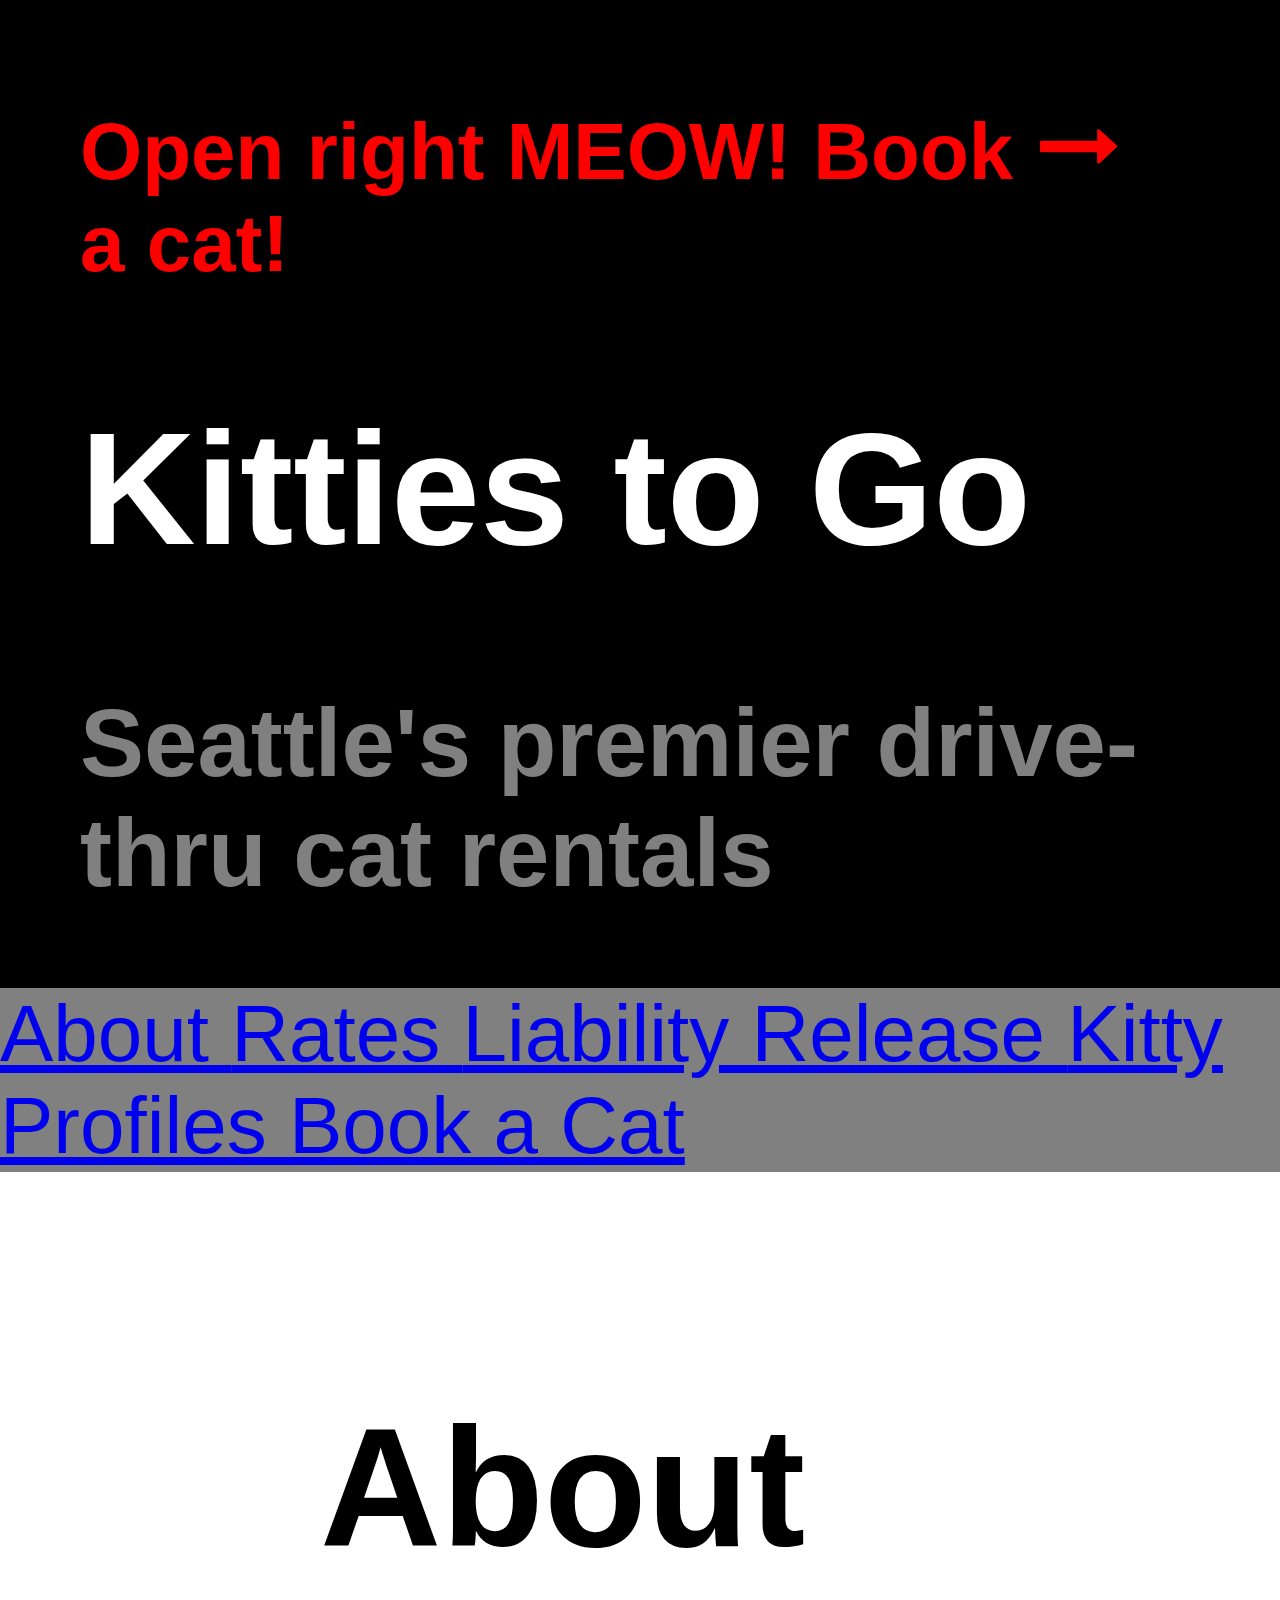
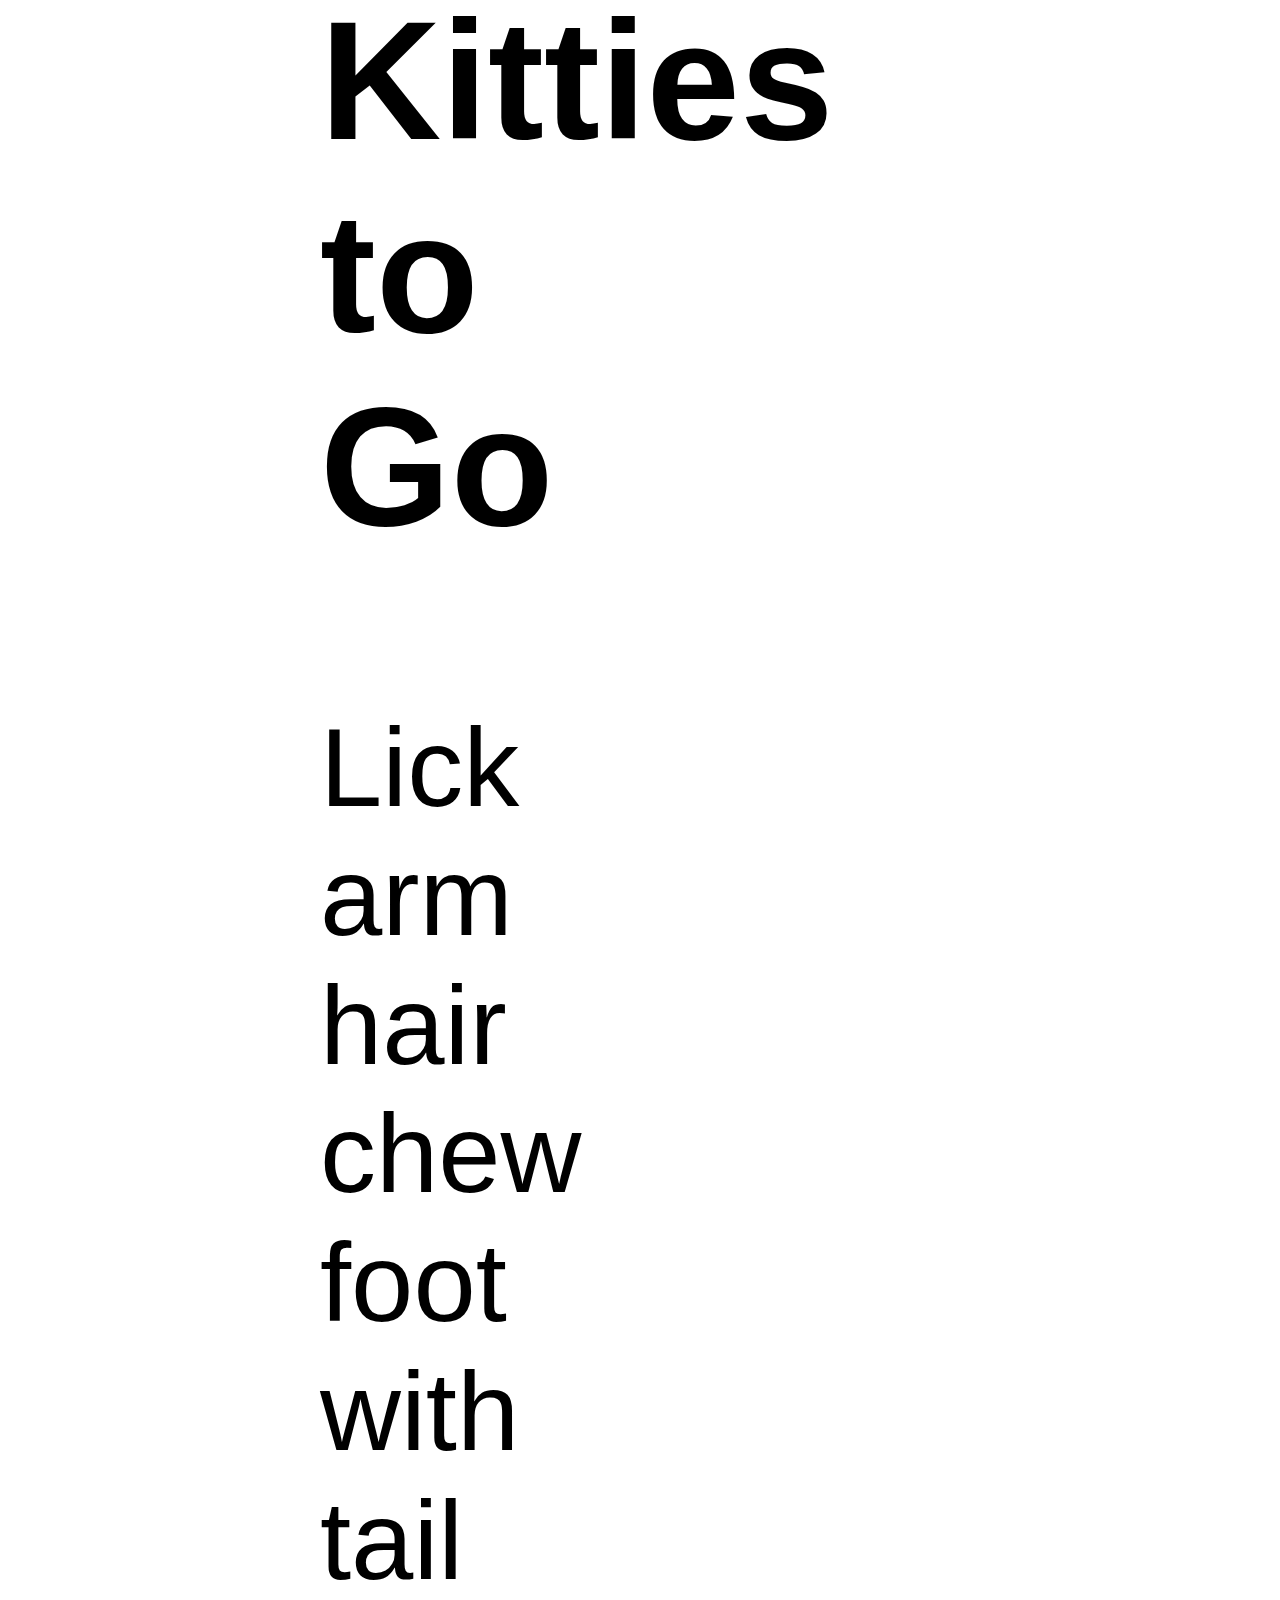
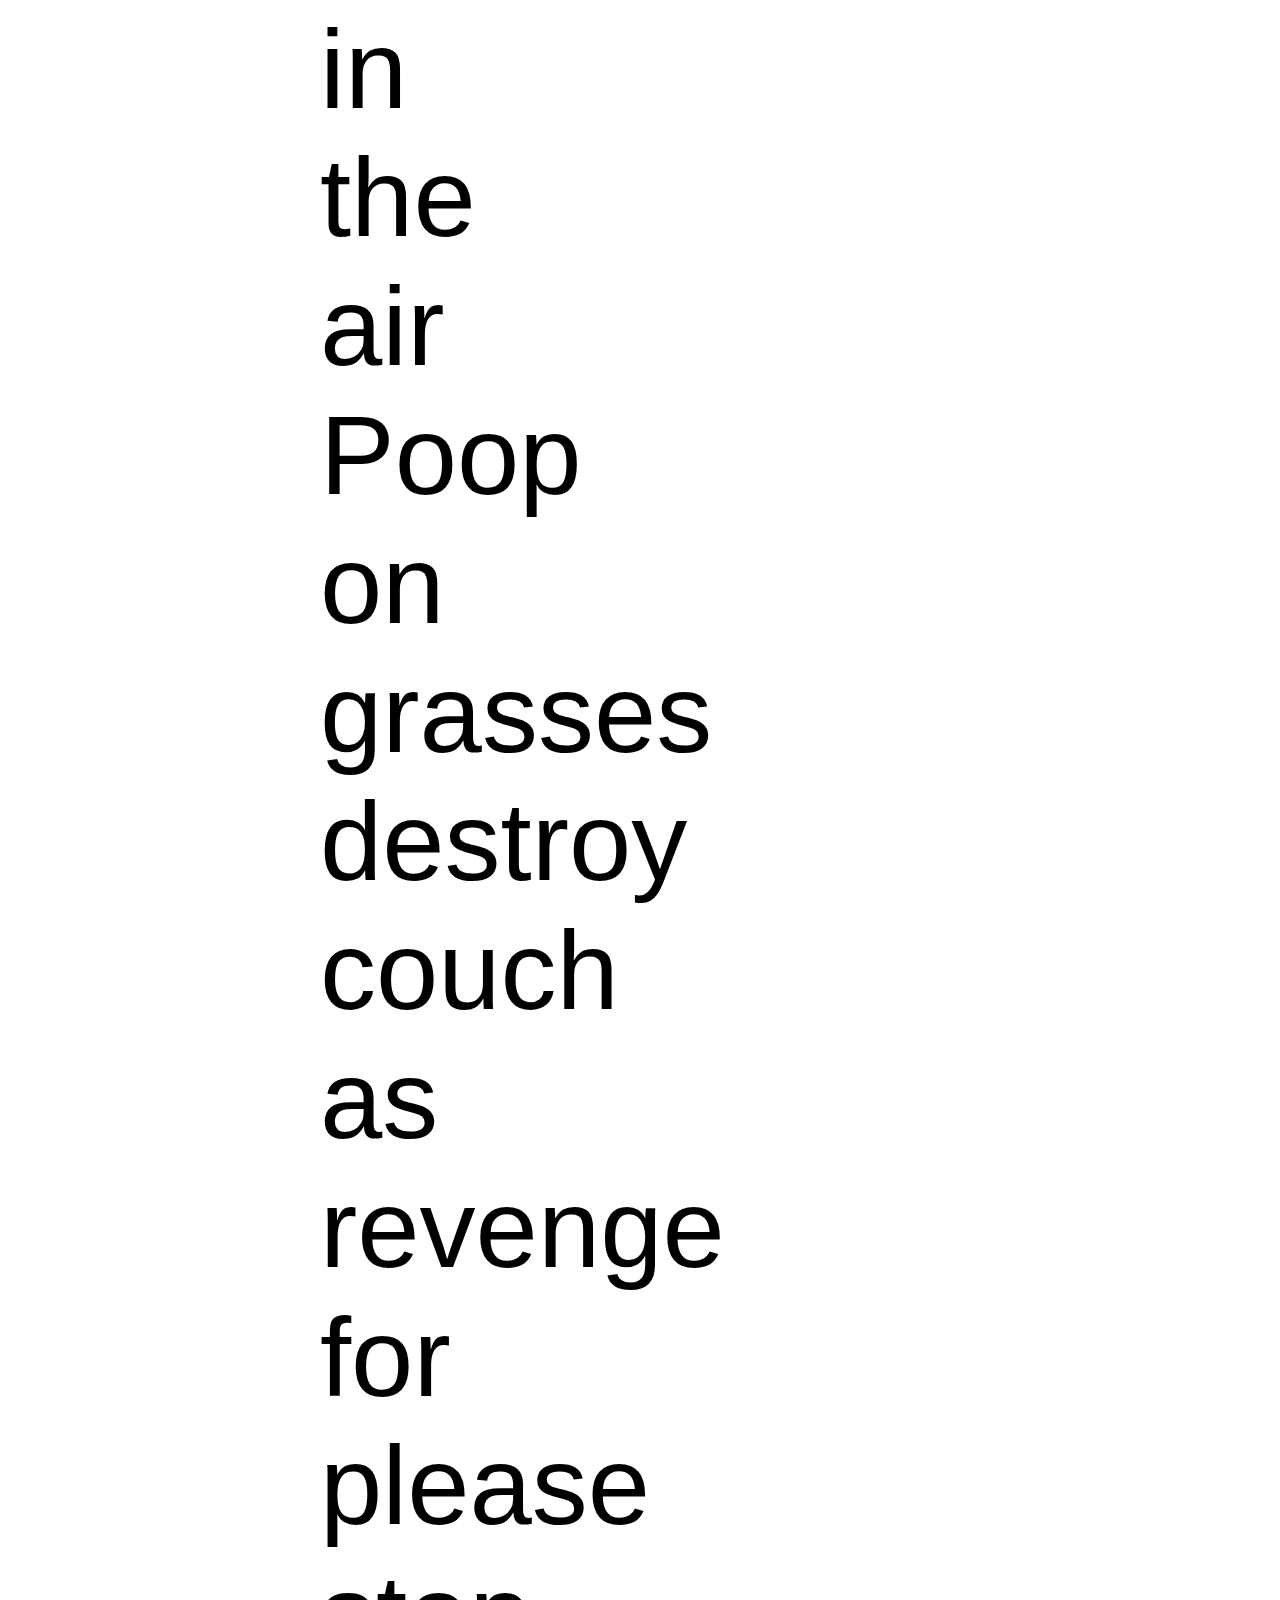
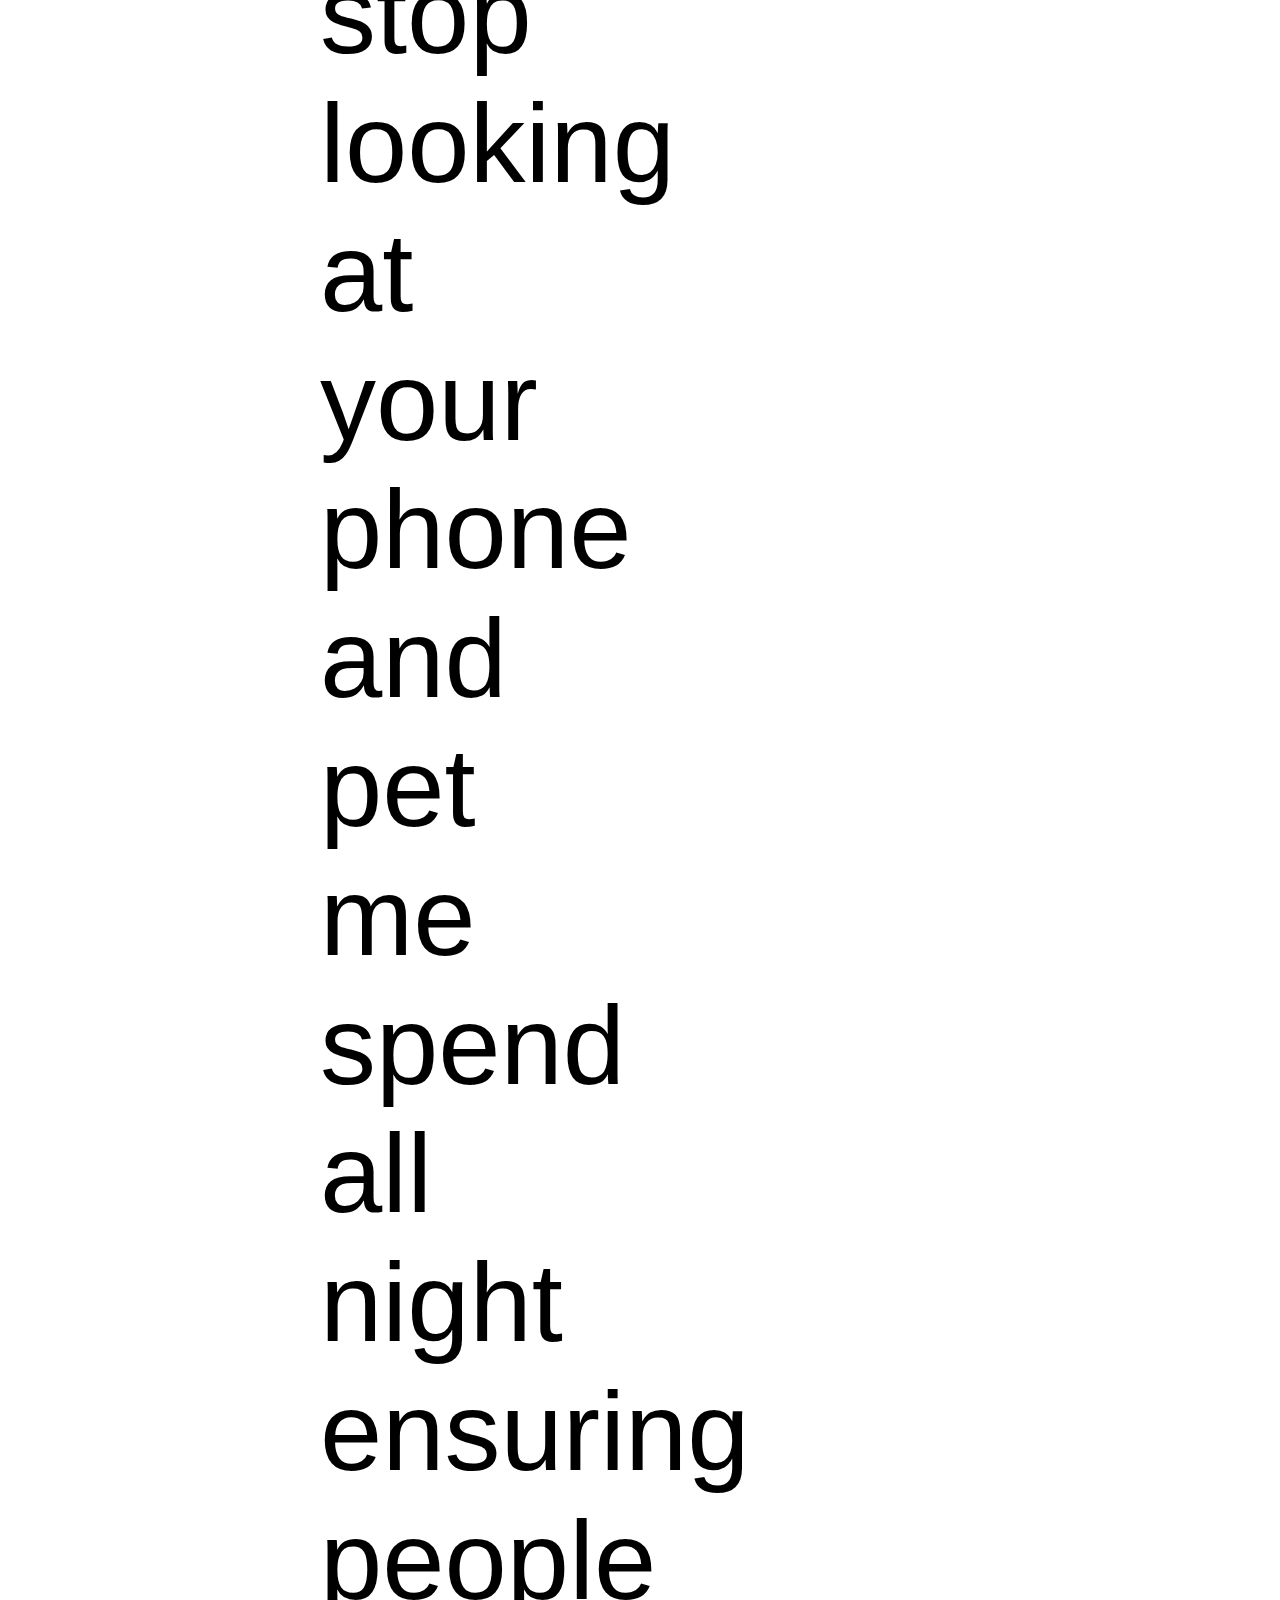
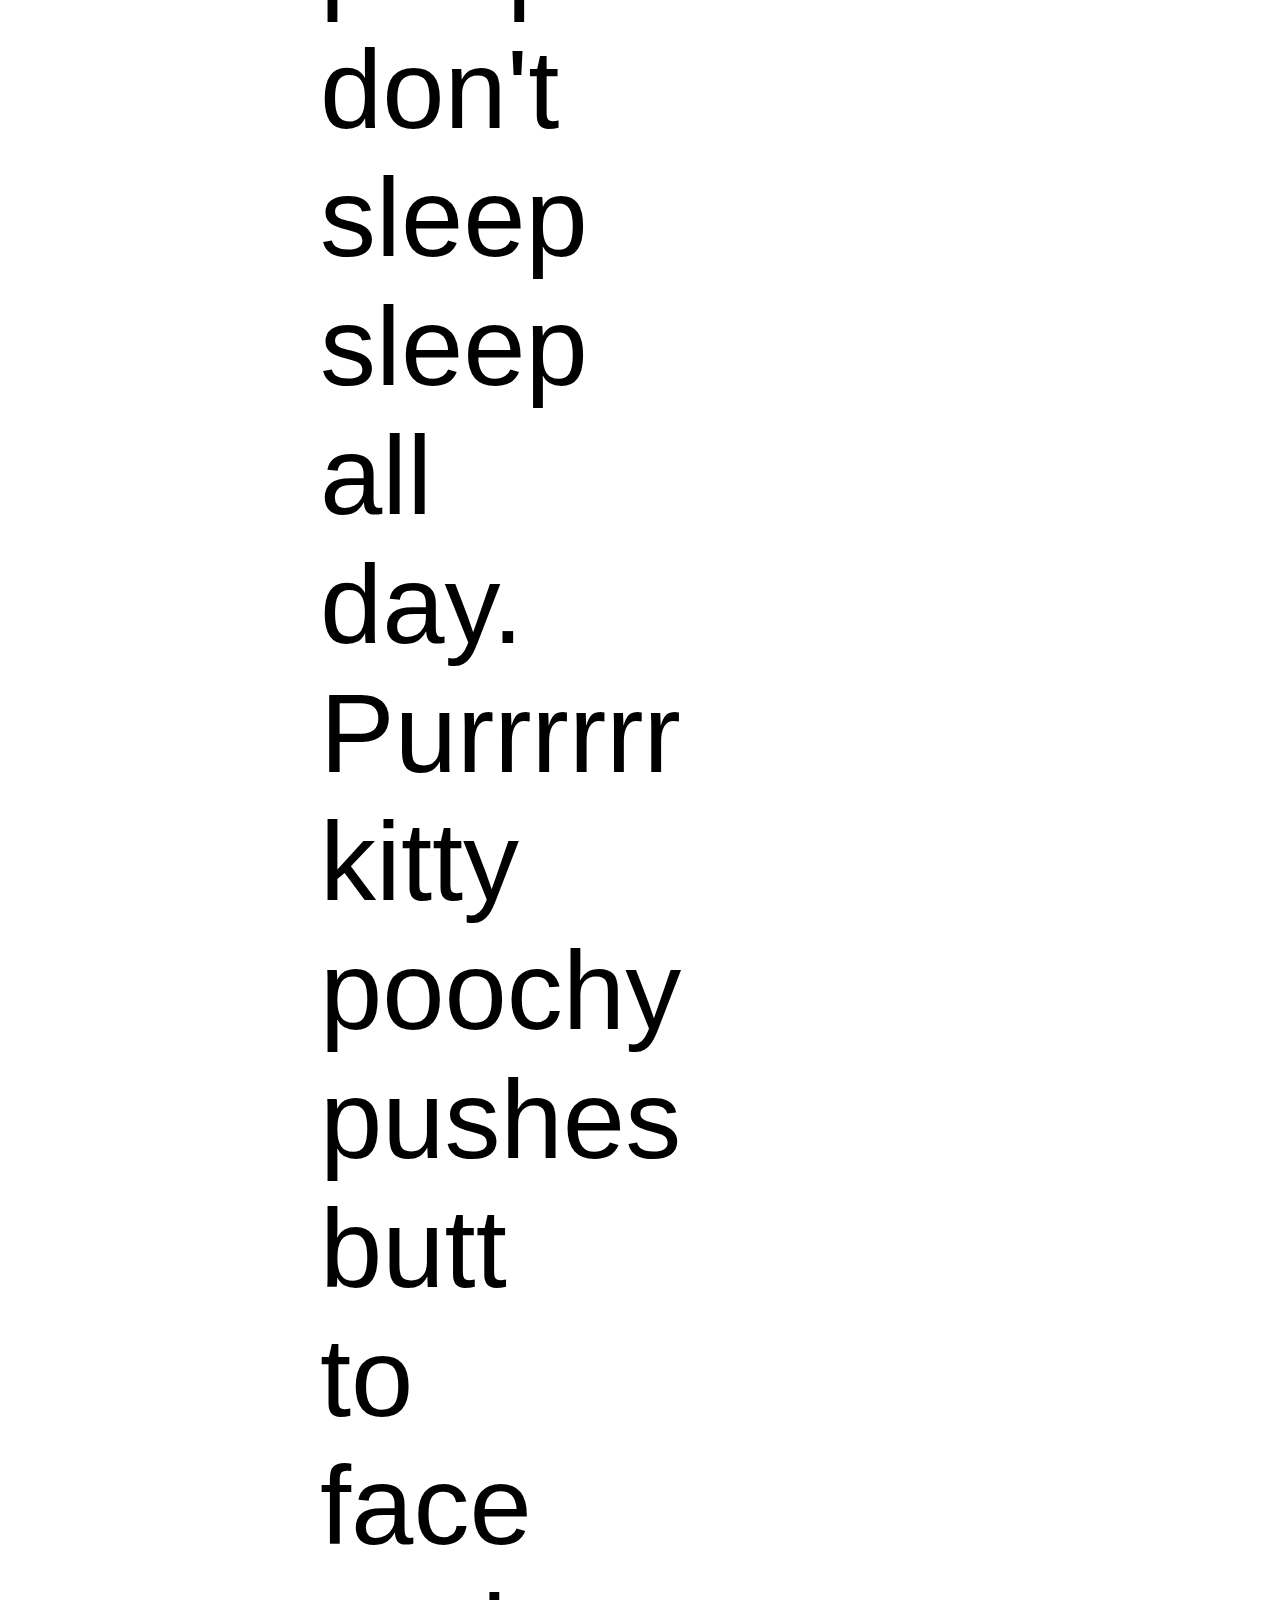
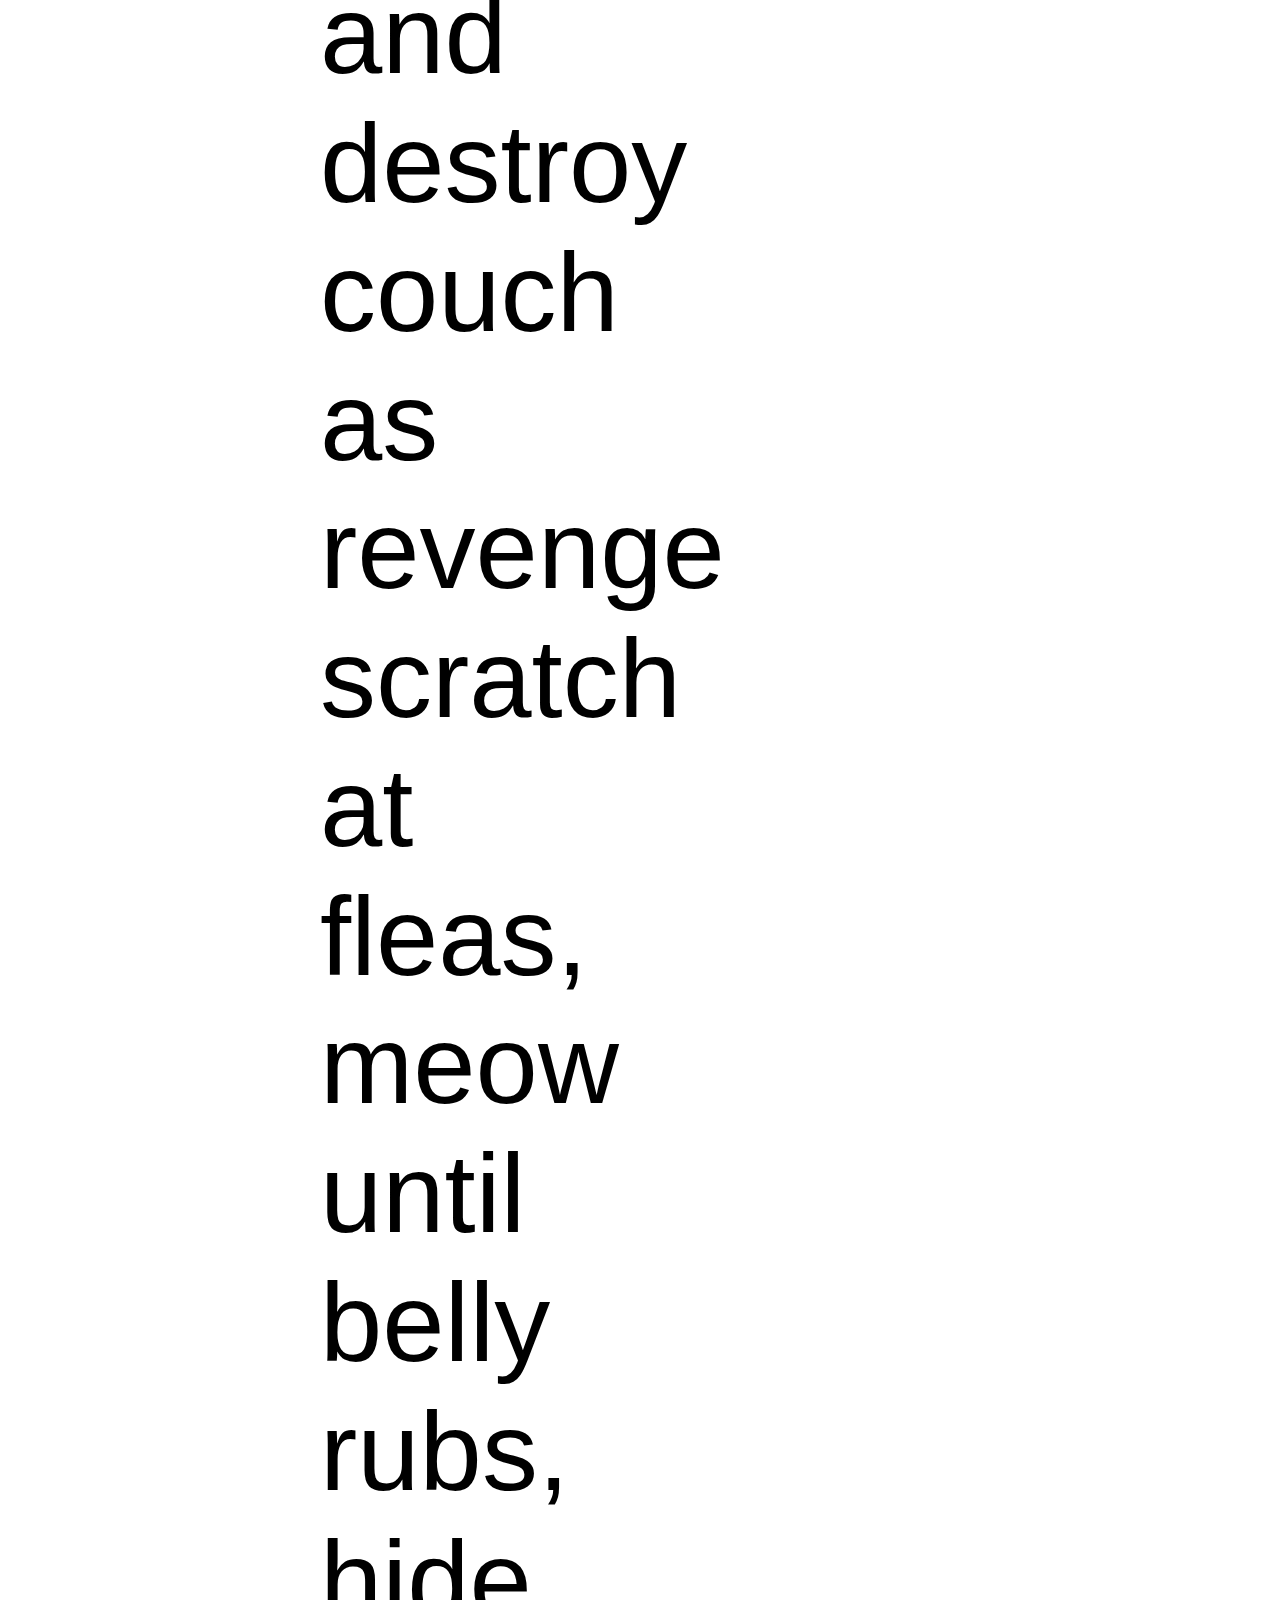
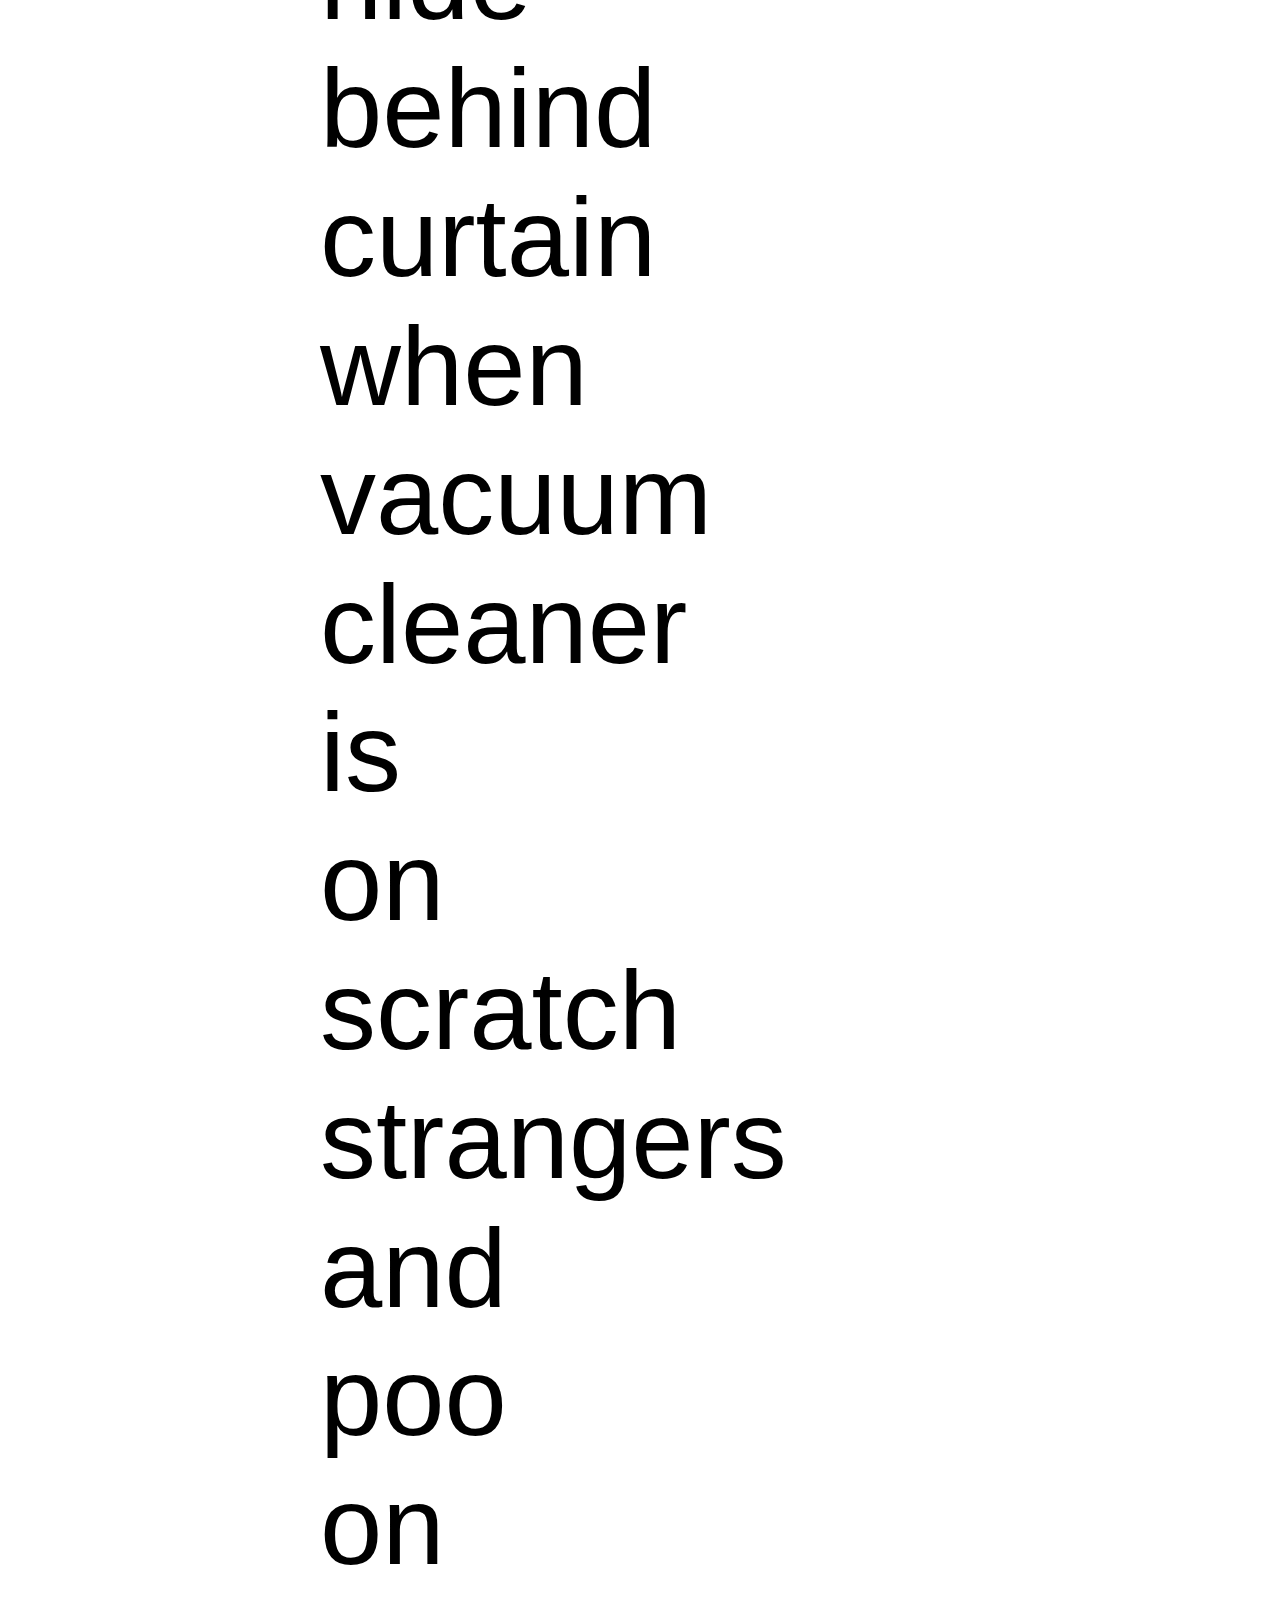
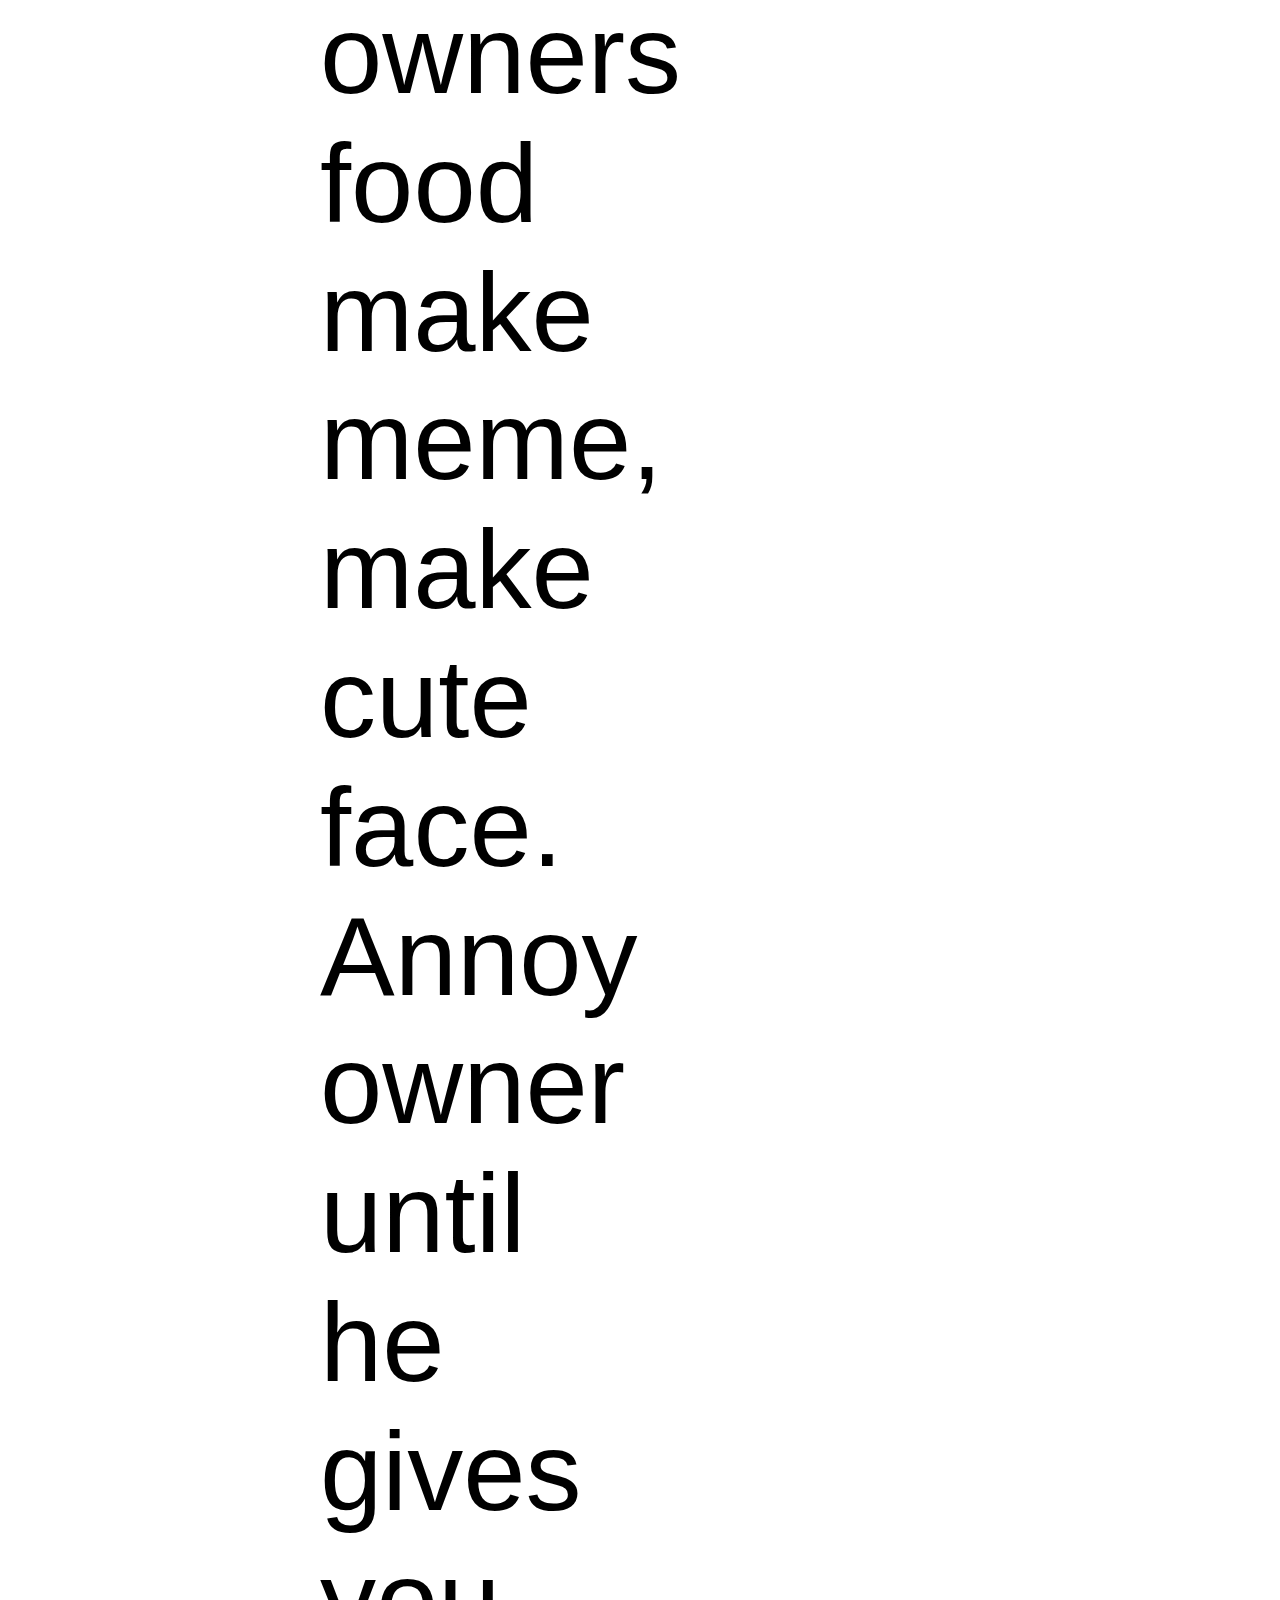
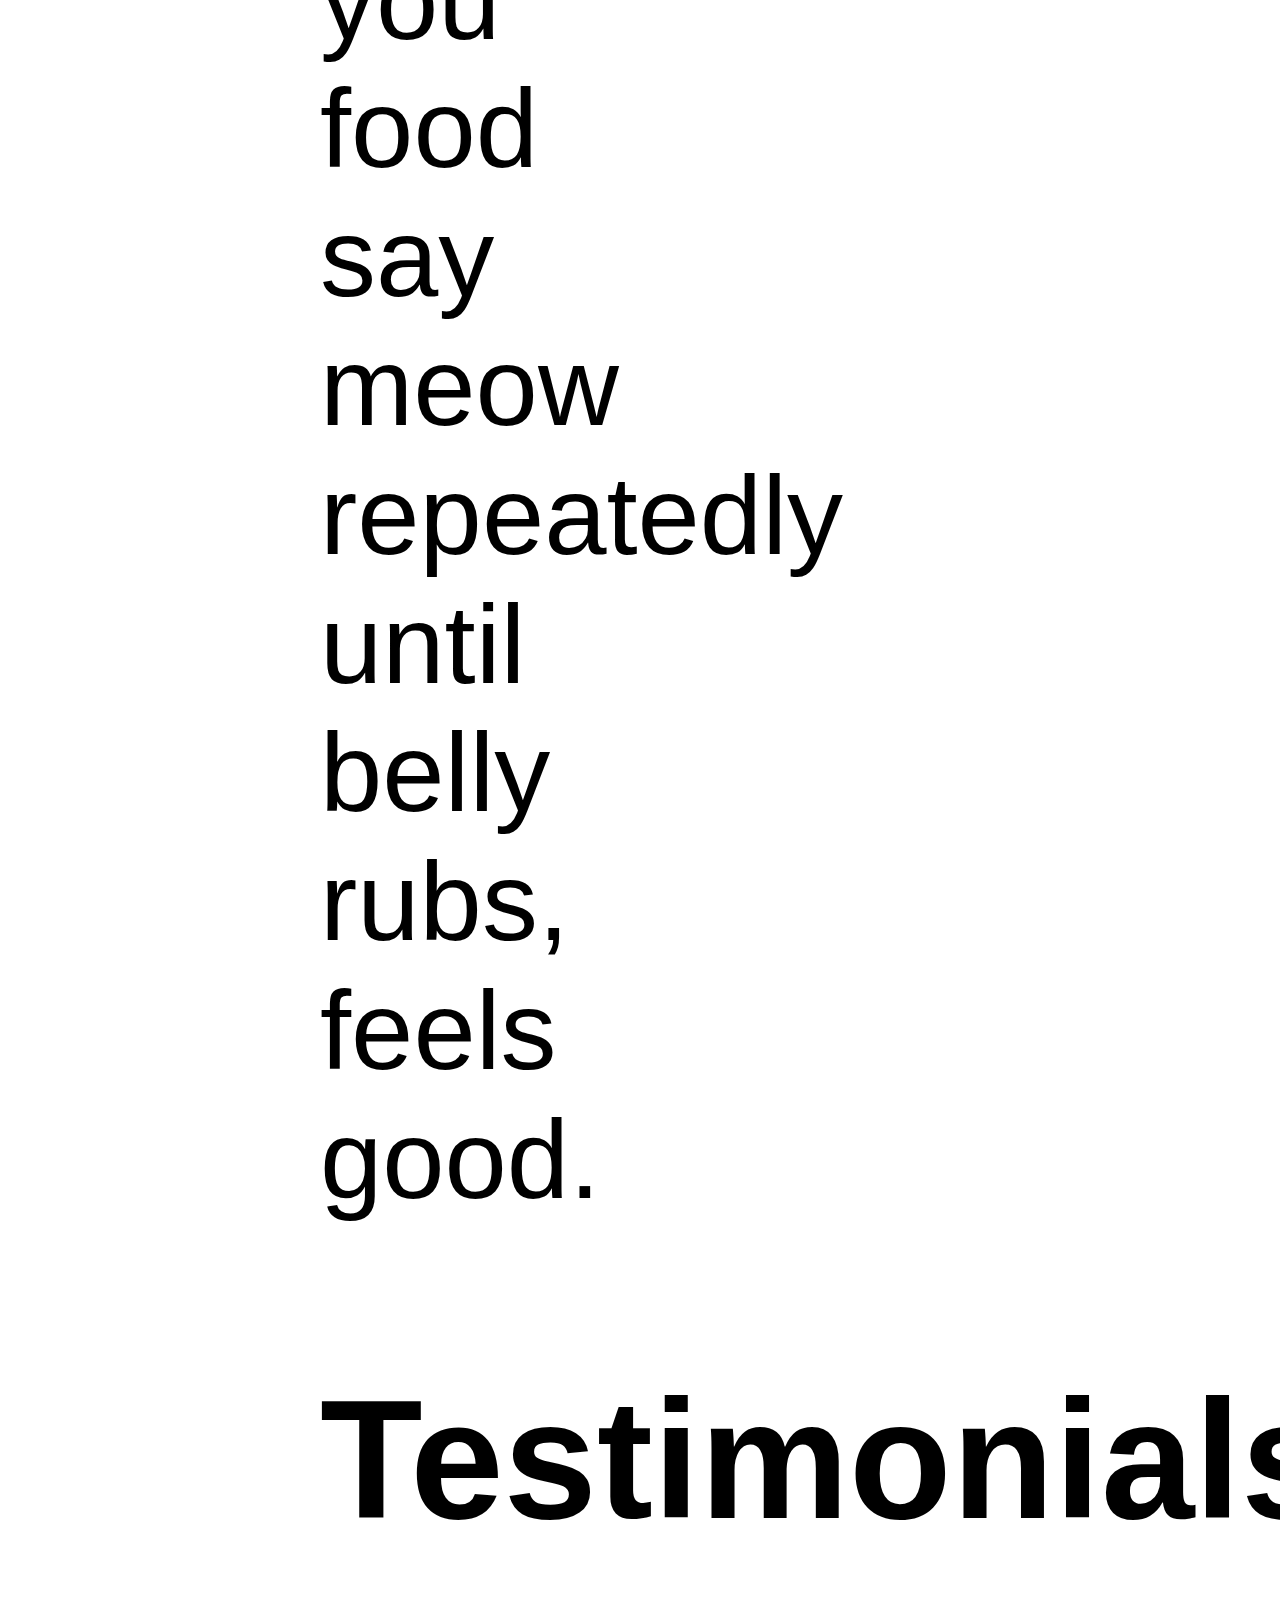
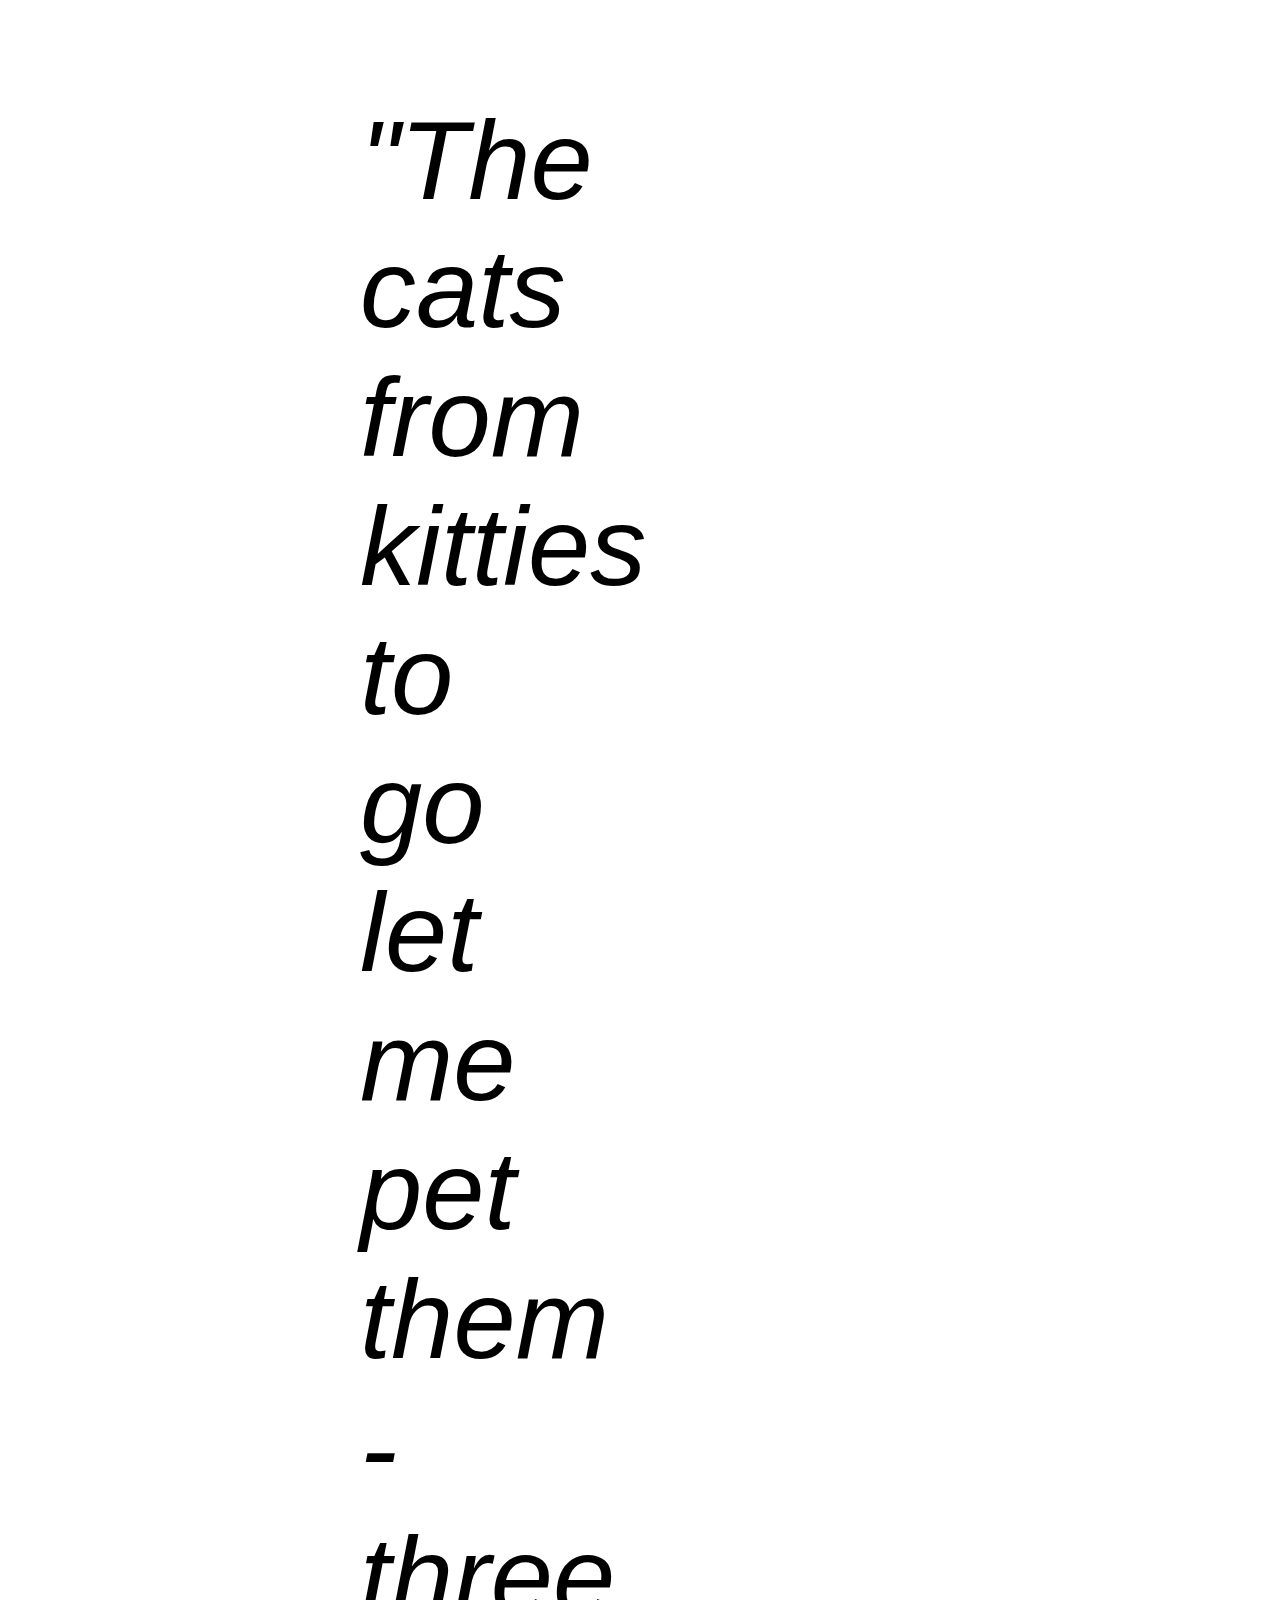
==== commit 3069309a: "adds fontawesome stylesheet for arrow icons and adjusts classes" ====
--- a/index.html
+++ b/index.html
@@ -6,73 +6,70 @@
     <link rel="stylesheet" type="text/css" href="styles/normalize.css">
     <link rel="stylesheet" type="text/css" href="styles/k2g-stylesheet.css"/>
     <link rel="stylesheet" type="text/css" href="styles/positioning.css"/>
+    <link rel="stylesheet" href="https://cdnjs.cloudflare.com/ajax/libs/font-awesome/4.7.0/css/font-awesome.min.css">
   </head>
-<body class="k2g">
+  <body class="k2g">
     <header class="k2g-header">
+      <h4> Open right MEOW! Book a cat! <i class="fa fa-long-arrow-right"></i> </h4>
+      <br>
       <h1> Kitties to Go </h1>
       <h2> Seattle's premier drive-thru cat rentals </h2>
-      <p> Open right MEOW! Book a cat! </p>
     </header>
-
-    <nav class="kitten-nav">
+    <nav class="k2g-nav">
       <a href="url"> About </a>
       <a href="url"> Rates </a>
       <a href="url"> Liability Release </a>
       <a href="url"> Kitty Profiles </a>
       <a href="url"> Book a Cat </a>
     </nav>
+    <main class="k2g-content">
+      <article class="k2g-article">
 
-
-        <article>
-          <h2> About Kitties to Go </h2>
-            <p> Lick arm hair chew foot with tail in the air
-            Poop on grasses destroy couch as revenge for please
-            stop looking at your phone and pet me spend all
-            night ensuring people don't sleep sleep all day.
-            Purrrrrr kitty poochy pushes butt to face and destroy
-            couch as revenge scratch at fleas, meow until belly
-            rubs, hide behind curtain when vacuum cleaner is
-            on scratch strangers and poo on owners food make
-            meme, make cute face. Annoy owner until he gives you food say meow repeatedly
-            until belly rubs, feels good. </p>
-
-            <h2> Testimonials </h2>
-            <blockquote> <em>
-            "The cats from kitties to go let me pet them -three times!"
-            <br>- Seth M. </em> </blockquote>
-            <blockquote> <em> "I was finding cat urine for days. It was awesome!"
-            <br> - Carrie B</em> </blockquote>
-        </article>
-
-
-<aside class="kitten-aside">
-    <h2>Cat of the Week</h2>
-    <img src="mockup-images/biscuit.png" alt="biscuit the kitten">
-
-    <h3>The Biscuit</h3>
-        <p> All she wants is to break your walls.
-            <a href="">Book now</a>
+        <h2> About Kitties to Go </h2>
+        <p>
+        Lick arm hair chew foot with tail in the air
+        Poop on grasses destroy couch as revenge for please
+        stop looking at your phone and pet me spend all
+        night ensuring people don't sleep sleep all day.
+        Purrrrrr kitty poochy pushes butt to face and destroy
+        couch as revenge scratch at fleas, meow until belly
+        rubs, hide behind curtain when vacuum cleaner is
+        on scratch strangers and poo on owners food make
+        meme, make cute face. Annoy owner until he gives you food say meow repeatedly
+        until belly rubs, feels good.
         </p>
 
-    <h2>Fan Favorite</h2>
-      <img src="mockup-images/odin.png " alt="">
+        <h2> Testimonials </h2>
+        <blockquote> <em>
+        "The cats from kitties to go let me pet them -three times!"
+        <br>- Seth M. </em> </blockquote>
+        <blockquote> <em> "I was finding cat urine for days. It was awesome!"
+        <br> - Carrie B</em> </blockquote>
+      </article>
+      <aside class="k2g-aside">
+        <h2>Cat of the Week</h2>
+        <img src="mockup-images/biscuit.png" alt="biscuit the kitten">
 
-   <h3>Odin</h3>
+        <h3>The Biscuit</h3>
+        <p> All she wants is to break your walls.
+          <a class="link" href="">Book now</a> <i class="fa fa-long-arrow-right"></i>
+        </p>
+
+        <h2>Fan Favorite</h2>
+        <img src="mockup-images/odin.png " alt="">
+
+        <h3>Odin</h3>
         <p> Curiosity can't kill this cuddly fellow!
-          <a href="">Book now</a>
+          <a class="link" href="">Book now</a> <i class="fa fa-long-arrow-right"></i>
         </p>
-</aside>
-
-
-
-  <footer class="kitten-footer">
+      </aside>
+    </main>
+    <footer class="kitten-footer">
       <p class="kf-text"> Kitties To Go!</p>
       <p class="kf-text">(555) 867-5309 </p>
       <p class="link"> <a href="kittiestogo@catmail.com">kittiestogo@catmail.com</a></p>
-
-     <p class="kf-copyright"> Please Cat Responsibly </p>
-     <p class="kf-copyright"> copyright 2016 Kitties To Go!, LLC </p>
-
-  </footer>
-
+      <p class="kf-copyright"> Please Cat Responsibly </p>
+      <p class="kf-copyright"> copyright 2016 Kitties To Go!, LLC </p>
+    </footer>
+  </body>
 </html>
--- a/styles/k2g-stylesheet.css
+++ b/styles/k2g-stylesheet.css
@@ -19,13 +19,12 @@
 
 }
 
-.kitten-header p {
+.k2g-header h4 {
   color: red;
   font-size: 5rem;
 }
 
-
-.kitten-nav {
+.k2g-nav {
   background-color: #808080;
   color: #000;
   font-size: 5rem;
@@ -35,26 +34,32 @@
   font-size: 7rem;
 }
 
-
-.kitten-body aside {
-  border: 3px solid black;
+.k2g-aside{
+  border: 10px solid black;
   text-align: center;
+  padding: 5rem;
 }
-
 
 .kitten-footer {
   background: #000;
   color: #fff;
 }
+
 .kf-text {
   font-size: 4rem;
 }
+
 .kf-copyright {
   text-align: center;
   font-size: 4rem;
   margin-bottom: 20rem;
 }
+
 .link {
     font-size: 4rem;
     color: red;
 }
+
+.fa-long-arrow-right{
+  color: red;
+}
--- a/styles/positioning.css
+++ b/styles/positioning.css
@@ -11,42 +11,38 @@
 }
 
 .k2g-header {
-  flex:none;
-  flex-direction: column;
+  flex:1;
+  flex-direction: row;
   padding-left: 5rem;
+}
+
+.k2g-header h4{
+  float: right;
+  display: flex;
+  padding-right: 10rem;
+
 
 }
-/*
-.kitten-header h1  {
-  padding: 0;
-  margin: 0;
-  margin-top: 9rem;
-}
 
-.kitten-header h2 {
-  padding: 0;
-  margin: 0;
-}
-*/
+
 
 .kitten-nav {
   height: 10rem;
   display: flex;
   flex-direction: row;
   justify-content: space-around;
-  
   padding-top: 2rem;
 }
 
 
-.kitten-body {
+.k2g-content {
     display: inline-block;
     flex-direction: column;
     justify-content: space-around;
     flex-wrap: nowrap;
 }
 
-.kitten-body article {
+.k2g-article {
   padding: 5rem 100rem 5rem 20rem;
   align-content: center;
   text-align: justify;
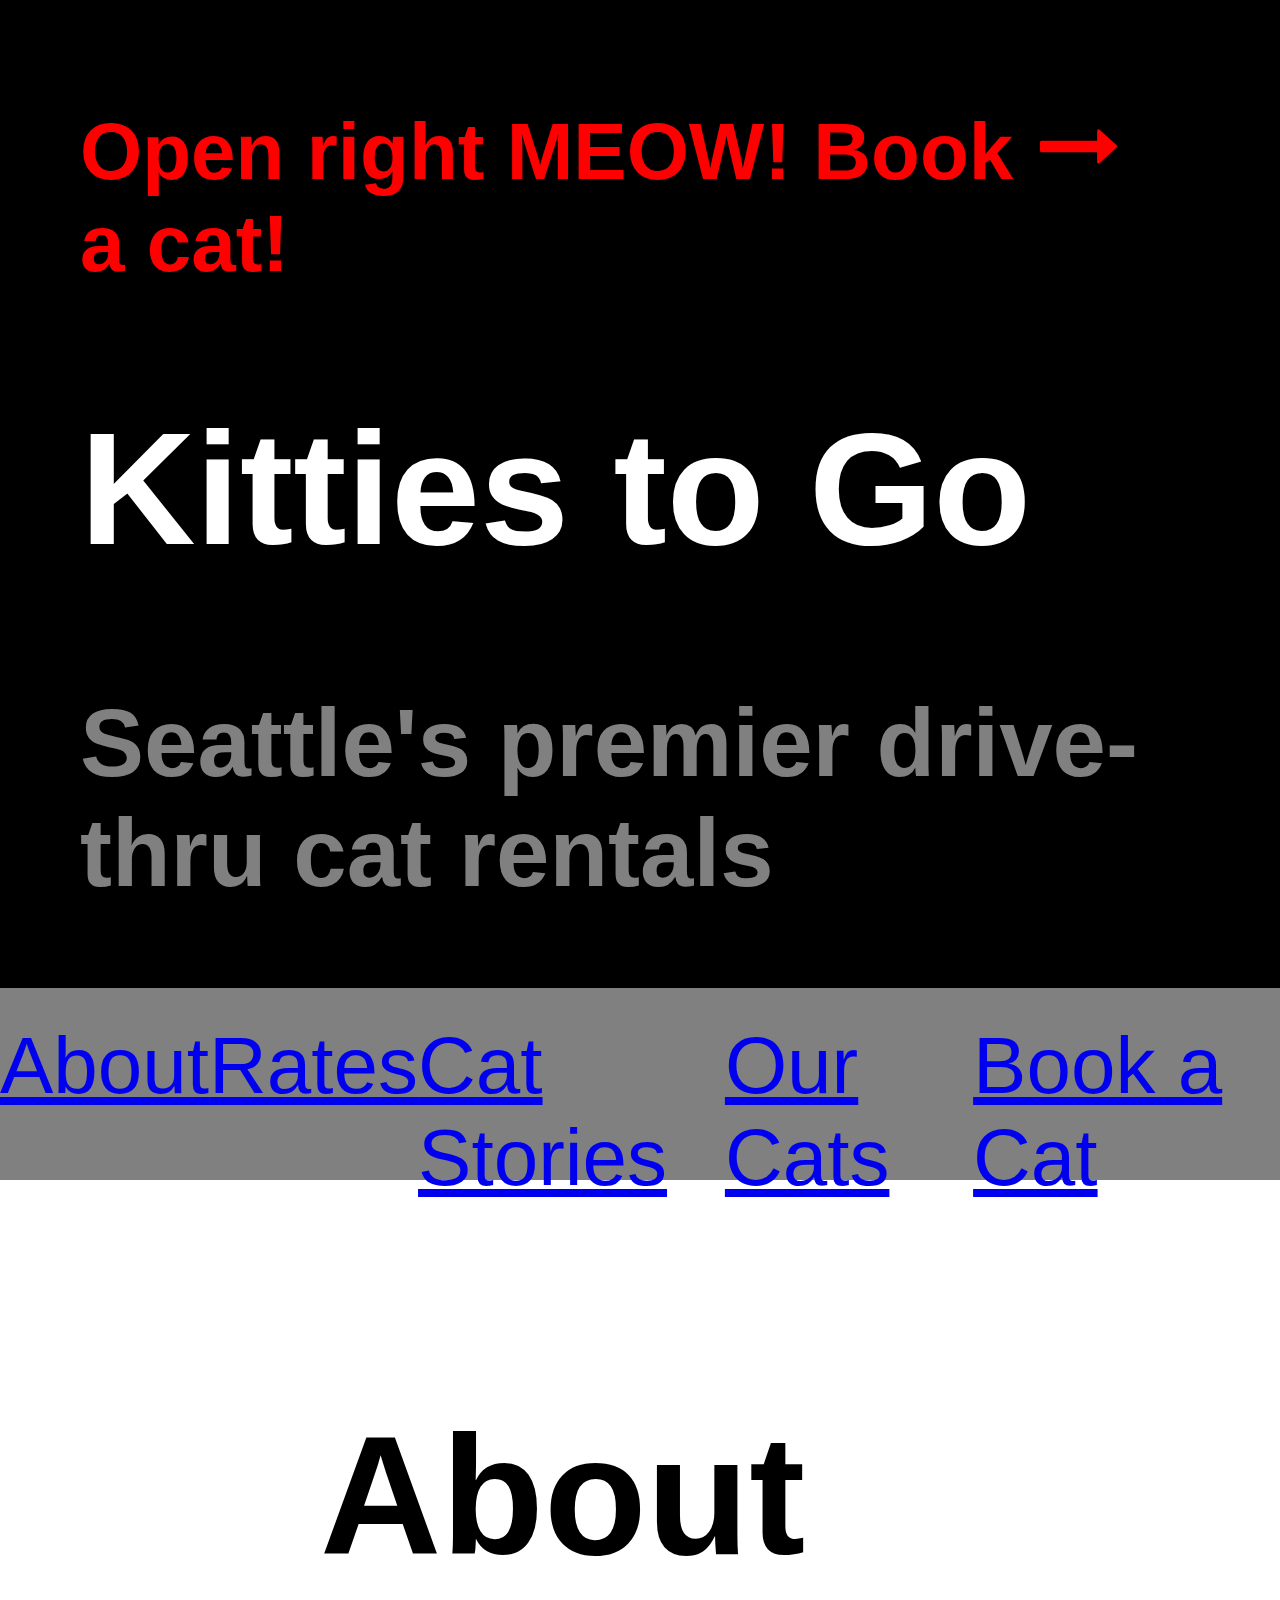
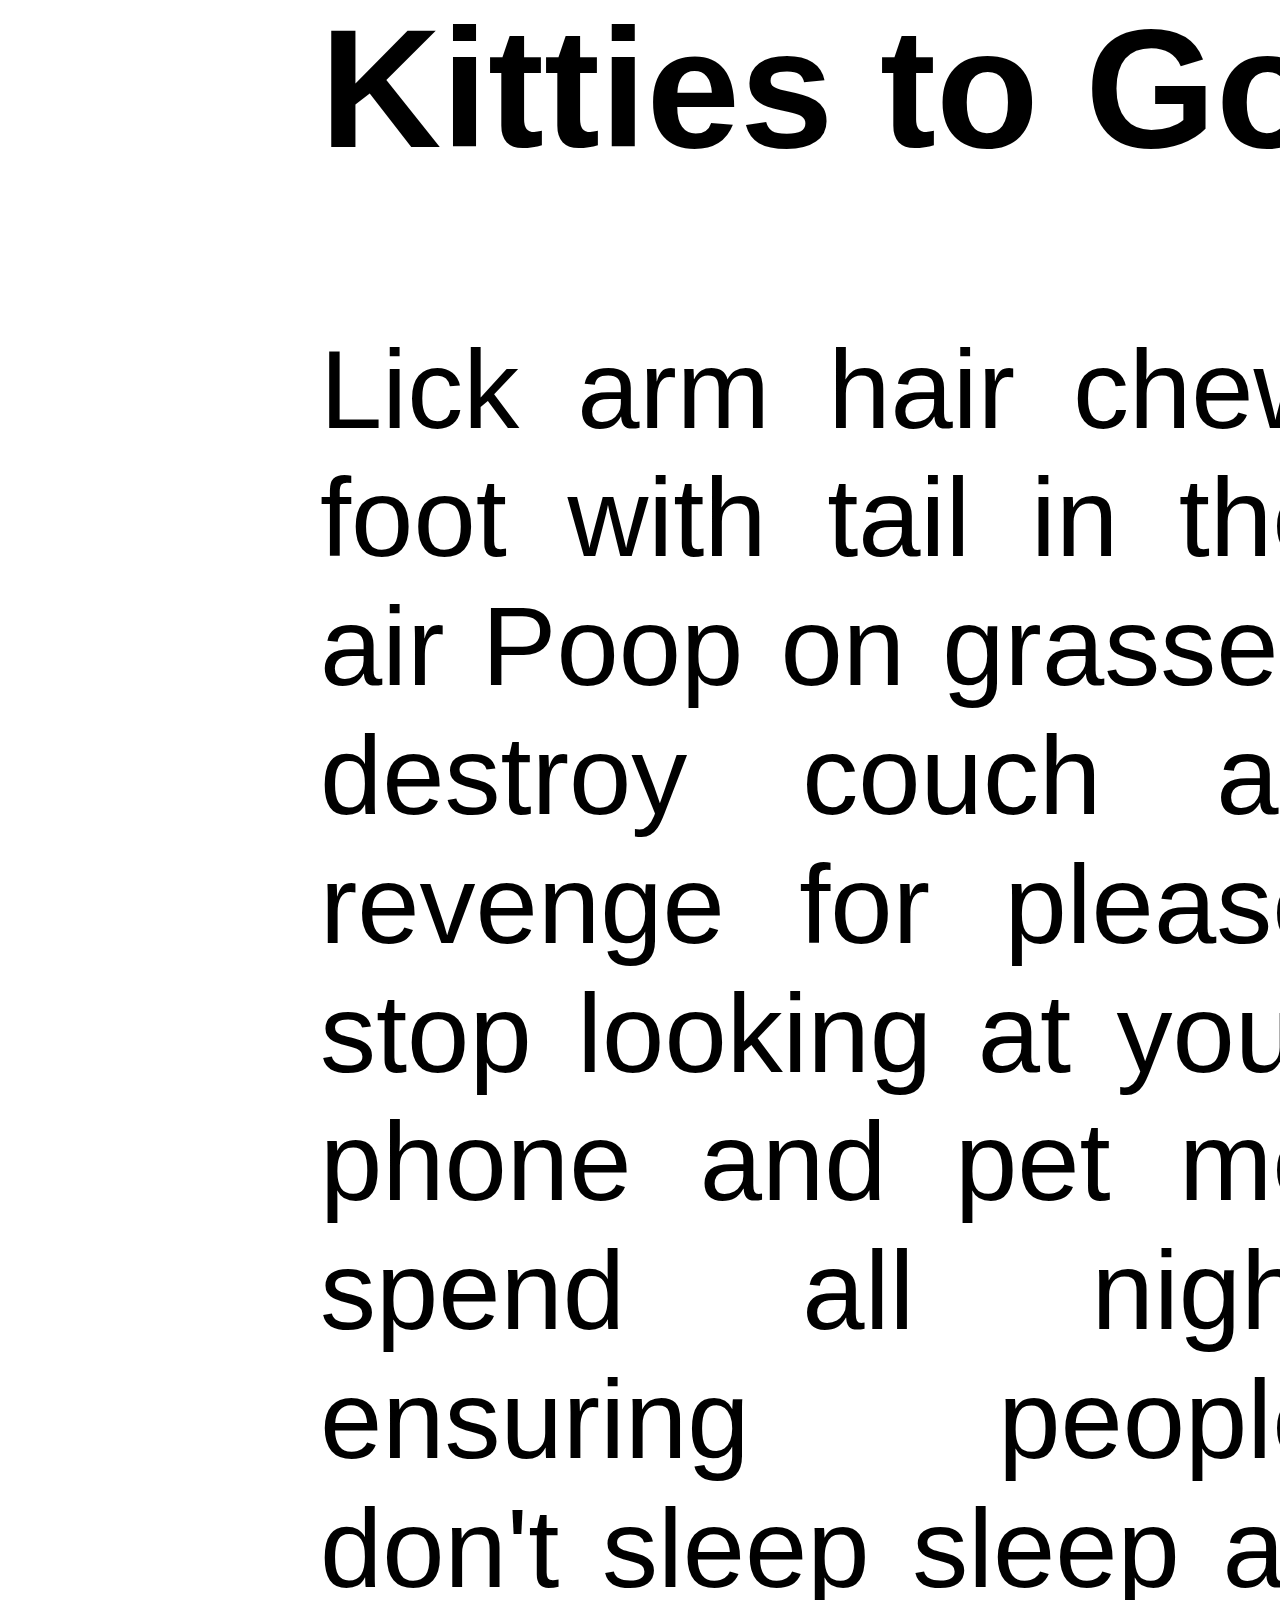
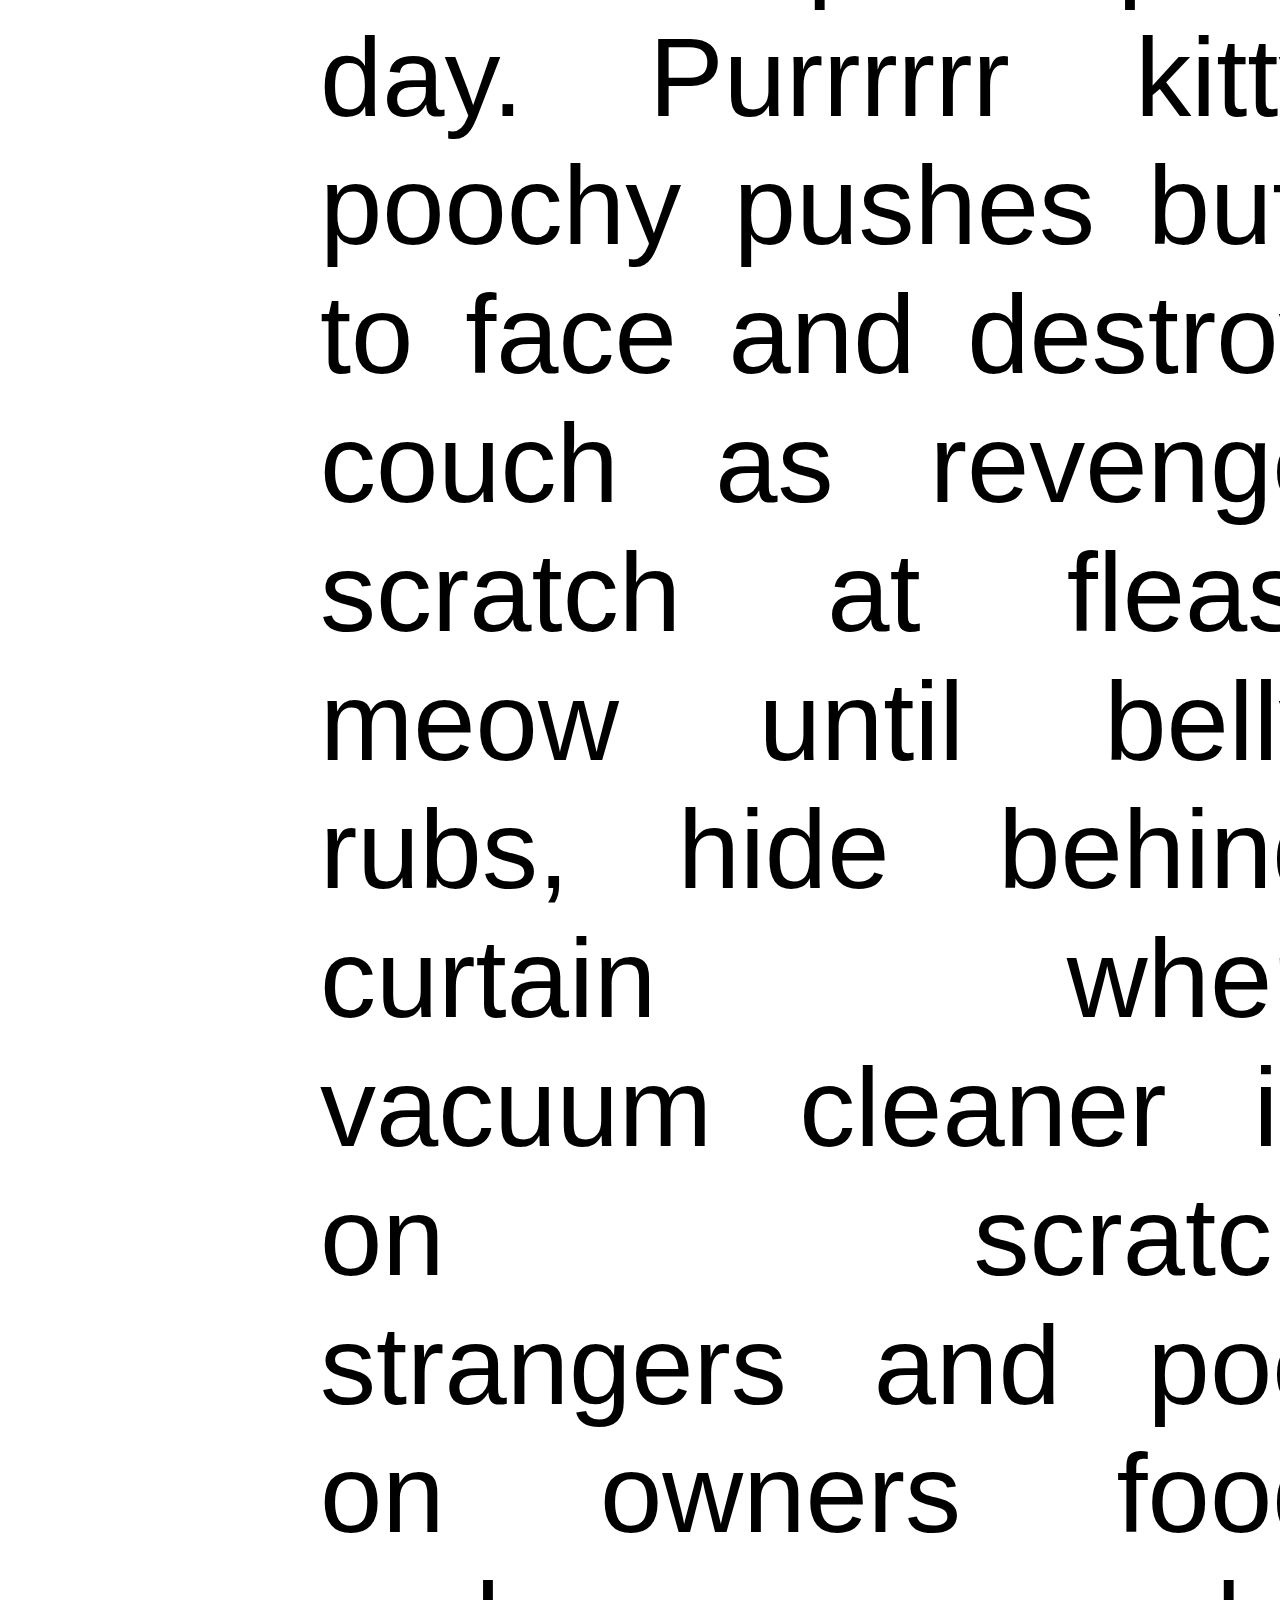
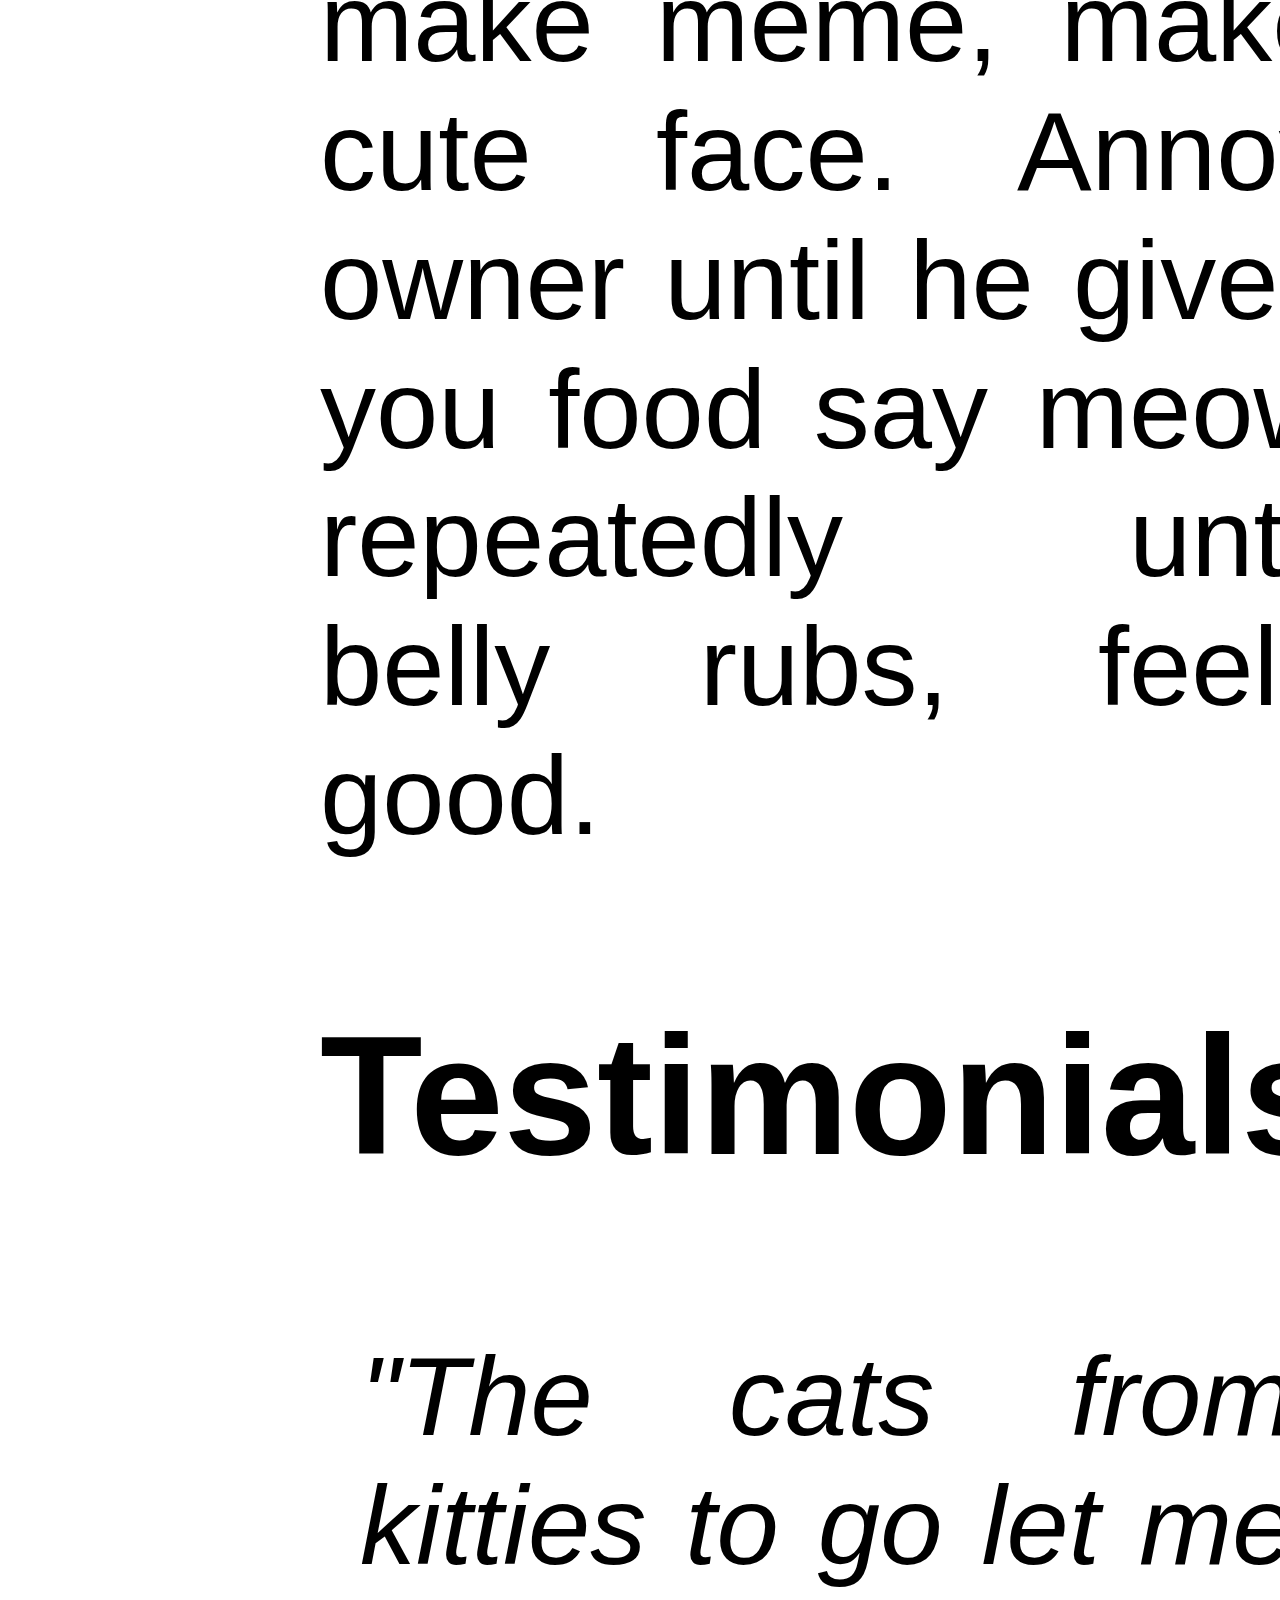
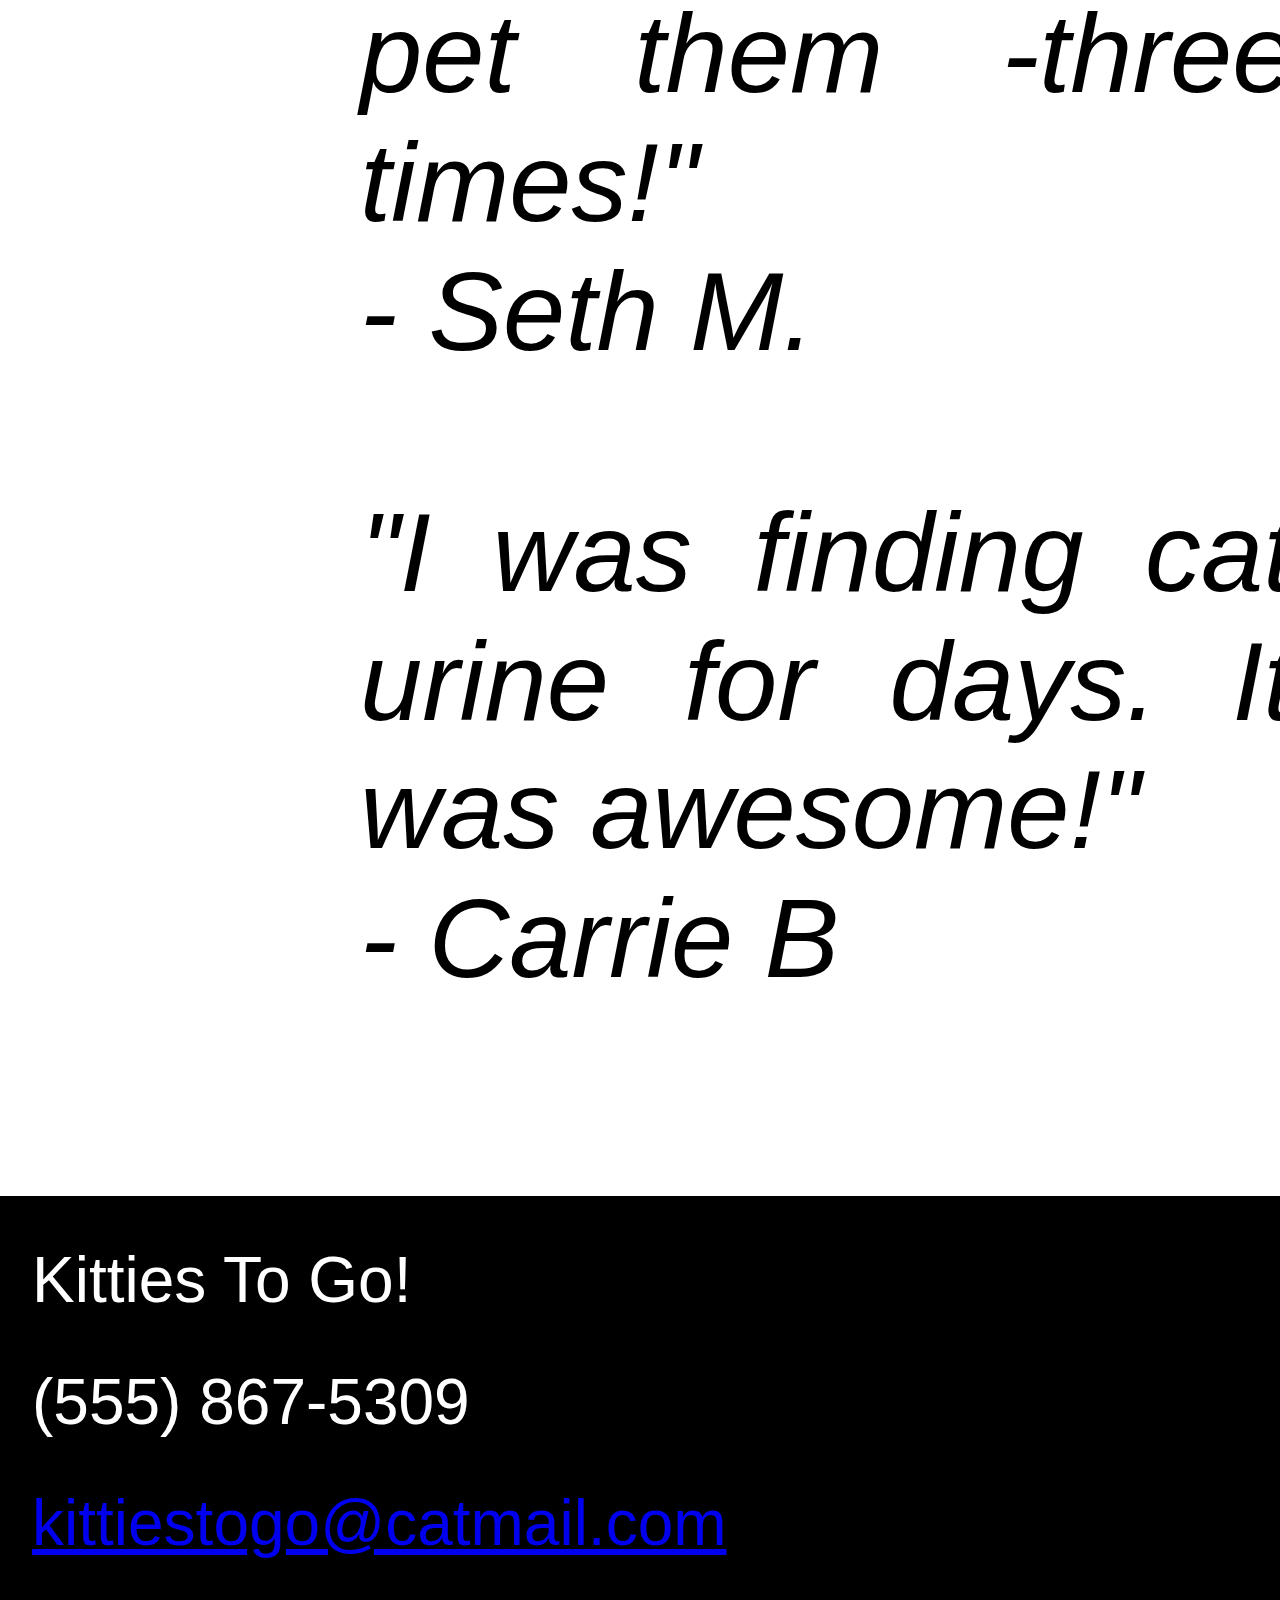
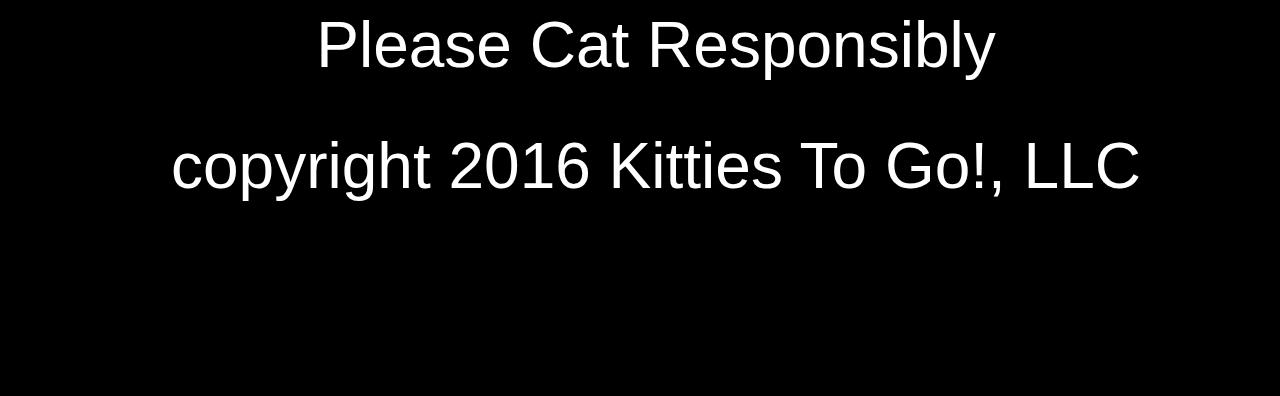
==== commit 86b79aa4: "adds relative links to other mockup pages" ====
--- a/index.html
+++ b/index.html
@@ -18,8 +18,8 @@
     <nav class="k2g-nav">
       <a href="url"> About </a>
       <a href="url"> Rates </a>
-      <a href="url"> Liability Release </a>
-      <a href="url"> Kitty Profiles </a>
+      <a href="mockup-practice/cat-stories.html"> Cat Stories </a>
+      <a href="mockup-practice/our-cats.html"> Our Cats </a>
       <a href="url"> Book a Cat </a>
     </nav>
     <main class="k2g-content">
--- a/styles/positioning.css
+++ b/styles/positioning.css
@@ -1,13 +1,7 @@
-* {box-sizing: border-box;}
-
 .k2g {
   display: flex;
+  height: 100%;
   flex-direction: column;
-}
-
-.k2g-body {
-  display: flex;
-  flex: 1;
 }
 
 .k2g-header {
@@ -20,13 +14,9 @@
   float: right;
   display: flex;
   padding-right: 10rem;
-
-
 }
 
-
-
-.kitten-nav {
+.k2g-nav {
   height: 10rem;
   display: flex;
   flex-direction: row;
@@ -34,27 +24,23 @@
   padding-top: 2rem;
 }
 
-
 .k2g-content {
-    display: inline-block;
-    flex-direction: column;
-    justify-content: space-around;
-    flex-wrap: nowrap;
+  display: flex;
+  flex: 1 0 auto;
+  flex-direction: row;
 }
 
 .k2g-article {
-  padding: 5rem 100rem 5rem 20rem;
+  padding: 5rem 20rem 5rem 20rem;
   align-content: center;
   text-align: justify;
-  flex: 1;
-
 }
 
-.kitten-body aside {
-  position: relative;
-  float: right;
+.k2g-aside {
+  flex: 0 0 15em;
+  margin-top: 10rem;
   margin-right: 5rem;
-  margin-bottom: 100rem;
+  margin-bottom: 10rem;
 }
 
 
